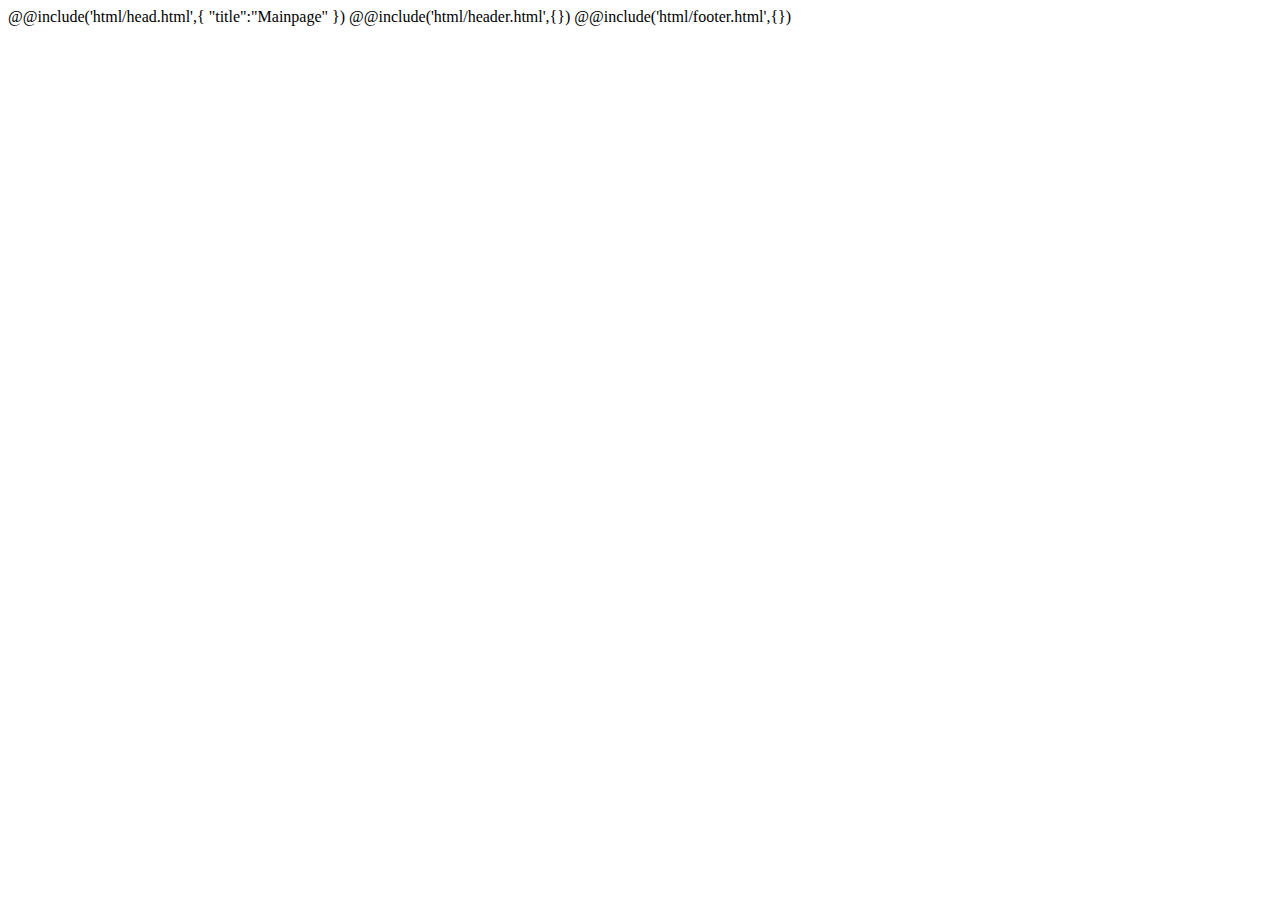
==== src/index.html @ ac6f9243 "Initial commit" ====
<!DOCTYPE html>
<html lang="en">
@@include('html/head.html',{
"title":"Mainpage"
})

<body>
    @@include('html/header.html',{})

    @@include('html/footer.html',{})
    <script src="scripts/main.min.js"></script>
</body>

</html>
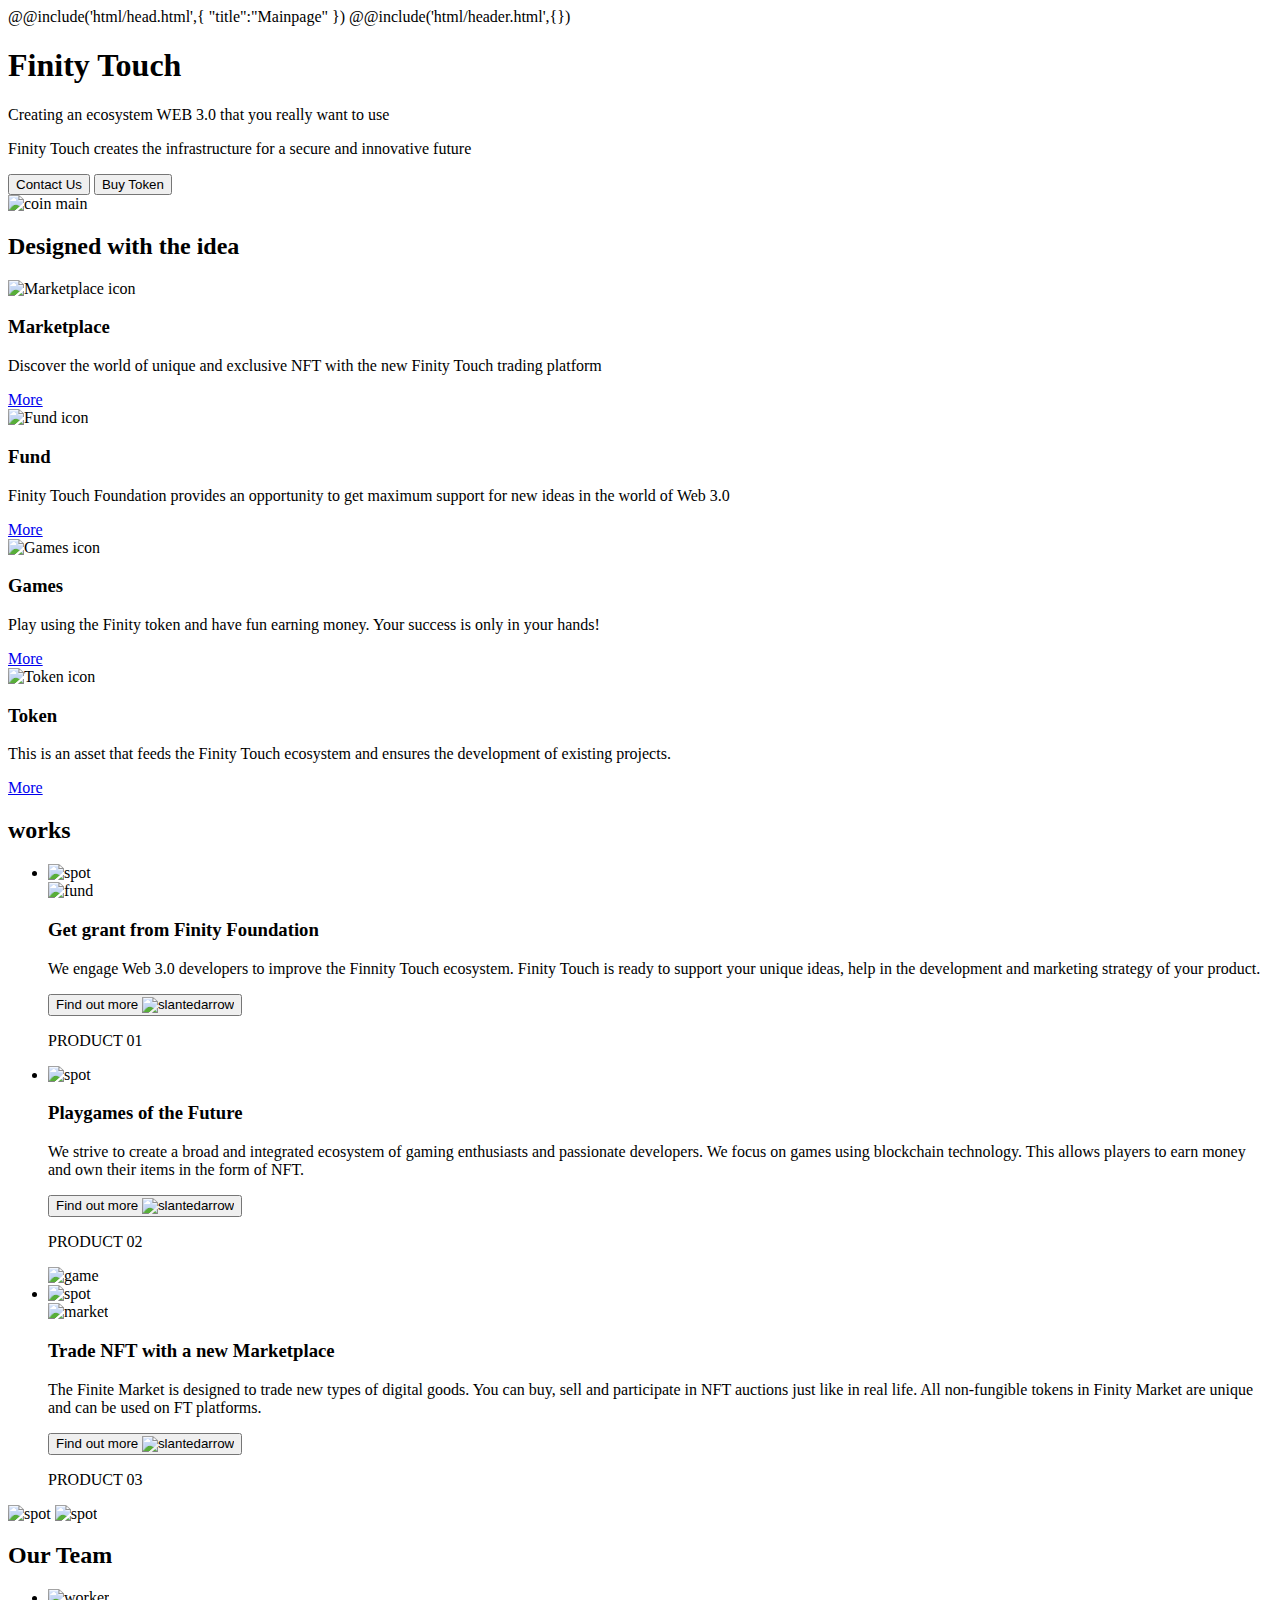
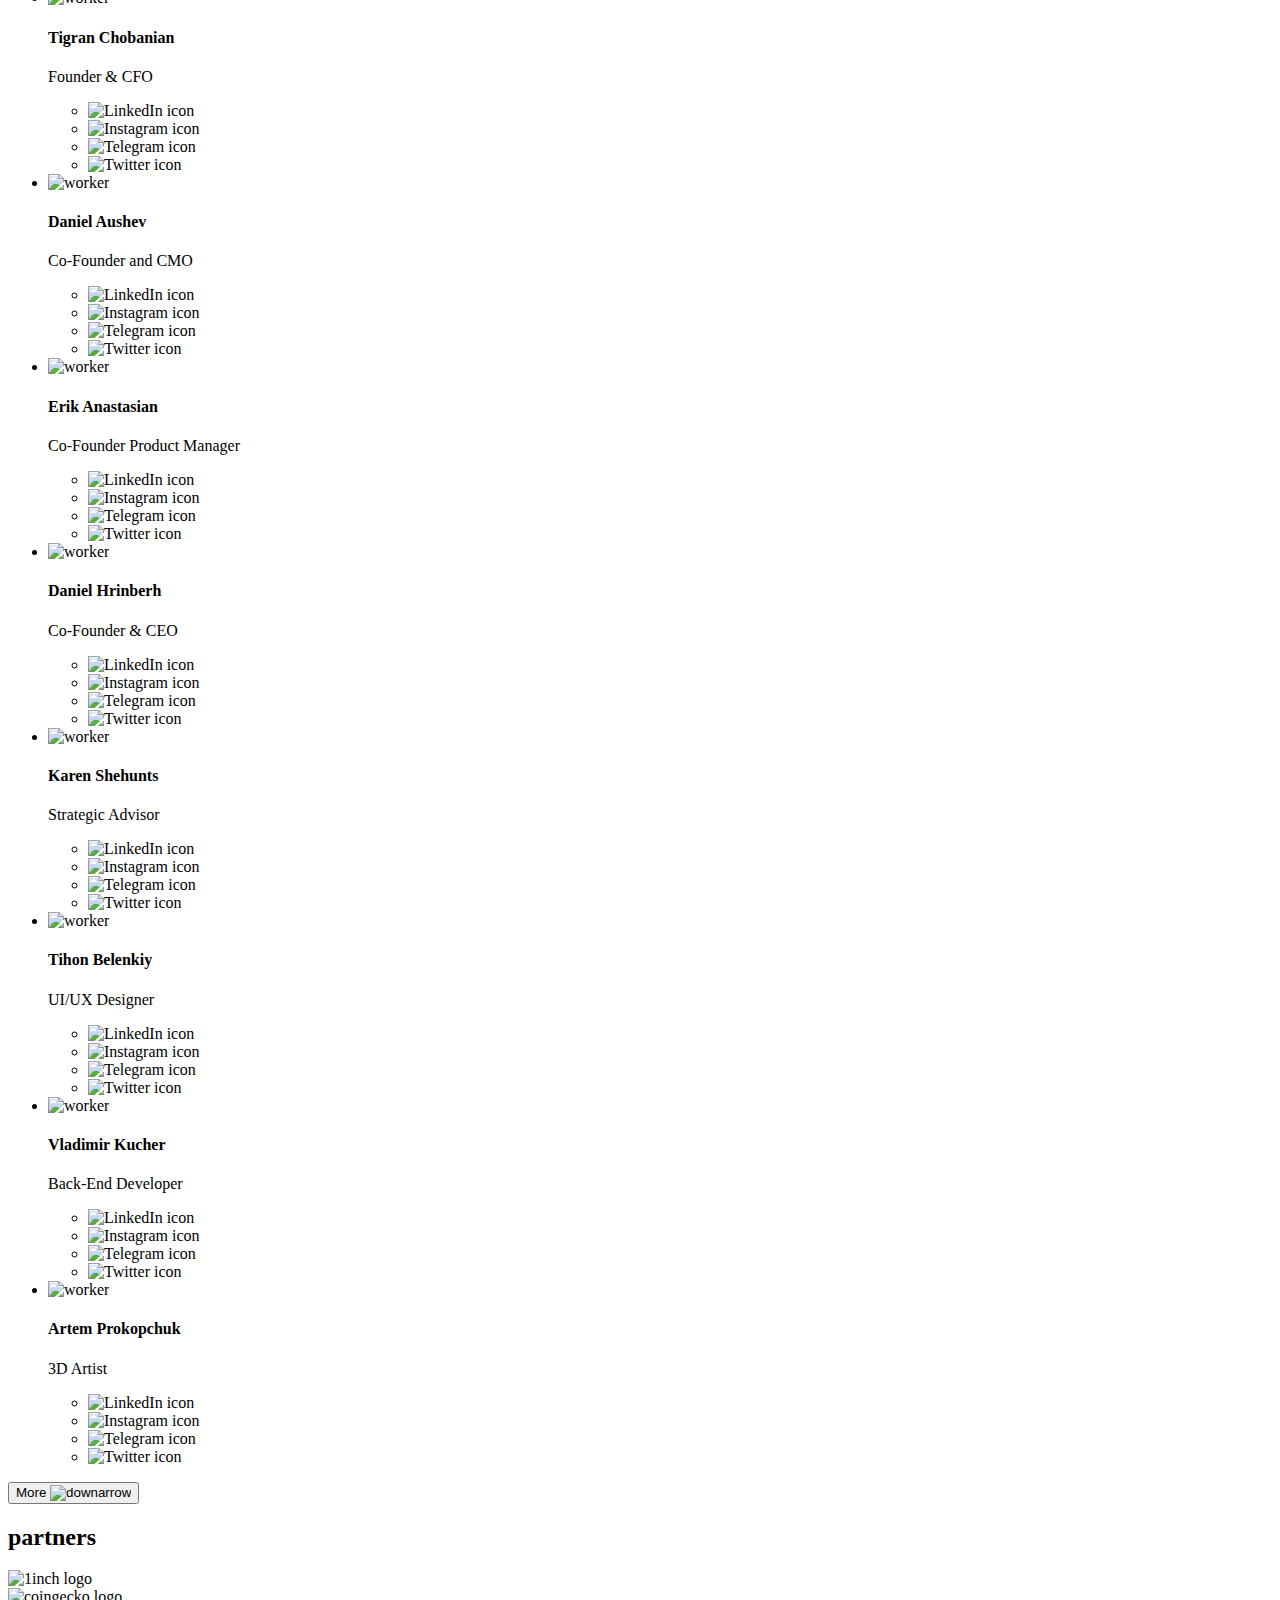
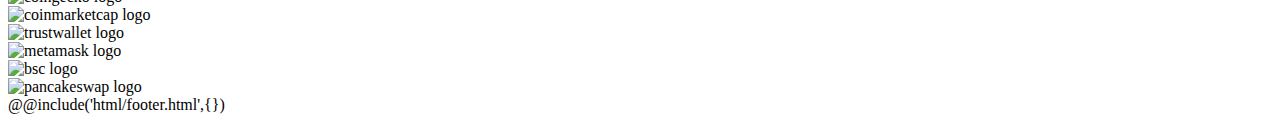
==== commit b9da67e5: "create header hero ideas team partners" ====
--- a/src/index.html
+++ b/src/index.html
@@ -4,10 +4,402 @@
 "title":"Mainpage"
 })
 
-<body>
+<body class="container-fluid p-0">
     @@include('html/header.html',{})
 
+    <section class="hero container-fluid p-0">
+        <div class="hero__wrap">
+            <div class="row">
+                <div class="hero__first-col col-lg-7 col-md-12 p-0 order-lg-1 order-md-2 order-sm-2 order-2">
+                    <h1 class="hero__title">Finity Touch</h1>
+                    <div class="pe-4 hero__text-wrap">
+                        <p class="hero__text">
+                            Creating an ecosystem WEB 3.0 that you really want to use
+                        </p>
+                        <p class="hero__sub-text">
+                            Finity Touch creates the infrastructure for a secure and innovative future
+                        </p>
+
+                        <div class="hero__buttons p-0 justify-content-end">
+                            <button class="contact-button">Contact Us</button>
+                            <button class="contact-button contact-button_active">Buy Token</button>
+                        </div>
+                    </div>
+                </div>
+
+                <div
+                    class="col-lg-5 col-md-12 p-0 order-lg-2 order-md-1 order-sm-1 order-1 d-flex justify-content-center">
+                    <img class="hero__image" src="@img/coin.png" alt="coin main">
+                </div>
+            </div>
+        </div>
+    </section>
+
+    <section class="ideas container-fluid p-0">
+        <div class="ideas__wrap">
+            <h2 class="section__title">Designed with the <span class="section__title_accent">idea</span></h2>
+
+            <div class="swiper ideas__swiper">
+                <div class="swiper-wrapper">
+                    <div class="swiper-slide">
+                        <div class="ideas__item">
+                            <img class="ideas__icon" src="@img/icons/Marketplace.svg" alt="Marketplace icon">
+                            <h3 class="ideas__caption">Marketplace</h3>
+                            <p class="ideas__text">Discover the world of unique and exclusive NFT with the new Finity
+                                Touch
+                                trading platform</p>
+                            <a class="more-btn" href="#">More</a>
+                        </div>
+                    </div>
+                    <div class="swiper-slide">
+                        <div class="ideas__item">
+                            <img class="ideas__icon" src="@img/icons/Fund.svg" alt="Fund icon">
+                            <h3 class="ideas__caption">Fund</h3>
+                            <p class="ideas__text">Finity Touch Foundation provides an opportunity to get maximum
+                                support
+                                for new ideas in the world of Web 3.0</p>
+                            <a class="more-btn" href="#">More</a>
+                        </div>
+                    </div>
+                    <div class="swiper-slide">
+                        <div class="ideas__item">
+                            <img class="ideas__icon" src="@img/icons/Games.svg" alt="Games icon">
+                            <h3 class="ideas__caption">Games</h3>
+                            <p class="ideas__text">Play using the Finity token and have fun earning money. Your success
+                                is
+                                only in your hands!</p>
+                            <a class="more-btn" href="#">More</a>
+                        </div>
+                    </div>
+                    <div class="swiper-slide">
+                        <div class="ideas__item">
+                            <img class="ideas__icon" src="@img/icons/Token.svg" alt="Token icon">
+                            <h3 class="ideas__caption">Token</h3>
+                            <p class="ideas__text">This is an asset that feeds the Finity Touch ecosystem and ensures
+                                the
+                                development of existing projects.</p>
+                            <a class="more-btn" href="#">More</a>
+                        </div>
+                    </div>
+                </div>
+
+            </div>
+        </div>
+    </section>
+
+    <section class="works container-fluid p-0">
+        <div class="works__wrap">
+            <h2 class="section__title visibility-hidden">works</h2>
+
+            <ul class="works__list p-0">
+                <li class="row works__item">
+                    <img class="spots__img" src="@img/spots/works-spot-1.png" alt="spot">
+                    <div class="image-wrap col-lg col-md-12 d-flex justify-content-center p-0">
+                        <img class="works__image" src="@img/fund.png" alt="fund">
+                    </div>
+                    <div class="col p-0 works__second-wrap">
+                        <div class="works__second-col">
+                            <h3 class="works__caption">Get <span class="green">grant</span> from <span
+                                    class="green">Finity
+                                    Foundation</span> </h3>
+                            <p class="works__text">We engage Web 3.0 developers to improve the Finnity Touch ecosystem.
+                                Finity
+                                Touch is ready to
+                                support your unique ideas, help in the development and marketing strategy of your
+                                product.
+                            </p>
+                        </div>
+
+                        <div class="d-md-flex d-sm-block works__footer align-items-end">
+                            <button class="find-button green col-md col-sm-12">Find out more <img
+                                    class="find-button__img" src="@img/arrows/slantedarrow.svg"
+                                    alt="slantedarrow"></button>
+
+                            <div class="lines col p-0"></div>
+                            <p class="works__sub-text">PRODUCT 01</p>
+                        </div>
+                    </div>
+                </li>
+
+                <li class="row works__item">
+                    <img class="spots__img" src="@img/spots/works-spot-2.png" alt="spot">
+                    <div class="works__second-wrap col p-0 order-2 ordwr-xl-1 order-lg-1 order-md-2 order-sm-2">
+                        <div class="works__second-col">
+                            <h3 class="works__caption">Play<span class="blue">games</span> of the <span
+                                    class="blue">Future</h3>
+                            <p class="works__text">We strive to create a broad and integrated ecosystem of gaming
+                                enthusiasts and passionate developers. We focus on games using blockchain technology.
+                                This allows players to earn money and own their items in the form of NFT.
+                            </p>
+                        </div>
+
+                        <div class="d-md-flex d-sm-block works__footer align-items-end">
+                            <button class="find-button blue col">Find out more <img class="find-button__img"
+                                    src="@img/arrows/slantedarrow.svg" alt="slantedarrow"></button>
+
+                            <div class="lines col p-0"></div>
+                            <p class="works__sub-text">PRODUCT 02</p>
+                        </div>
+                    </div>
+                    <div
+                        class="image-wrap  col-lg col-md-12 d-flex justify-content-center order-1 ordwr-xl-2 order-lg-2 order-md-1 order-sm-1 p-0">
+                        <img class="works__image" src="@img/game.png" alt="game">
+                    </div>
+                </li>
+
+                <li class="row works__item">
+                    <img class="spots__img" src="@img/spots/works-spot-3.png" alt="spot">
+                    <div class="image-wrap col-lg col-md-12 d-flex justify-content-center p-0">
+                        <img class="works__image" src="@img/market.png" alt="market">
+                    </div>
+                    <div class="col p-0 works__second-wrap">
+                        <div class="works__second-col">
+                            <h3 class="works__caption">Trade <span class="orange">NFT</span> with a new <span
+                                    class="orange">Marketplace</span> </h3>
+                            <p class="works__text">The Finite Market is designed to trade new types of digital goods.
+                                You can buy, sell and participate in NFT auctions just like in real life. All
+                                non-fungible tokens in Finity Market are unique and can be used on FT platforms.
+                            </p>
+                        </div>
+
+                        <div class="d-md-flex d-sm-block works__footer align-items-end">
+                            <button class="find-button orange col">Find out more <img class="find-button__img"
+                                    src="@img/arrows/slantedarrow.svg" alt="slantedarrow"></button>
+
+                            <div class="lines col p-0"></div>
+                            <p class="works__sub-text">PRODUCT 03</p>
+                        </div>
+                    </div>
+                </li>
+            </ul>
+
+        </div>
+    </section>
+
+    <section class="team container-fluid p-0">
+        <img class="team__spot" src="@img/spots/team-spot-1.png" alt="spot">
+        <img class="team__spot" src="@img/spots/team-spot-2.png" alt="spot">
+        <div class="team__wrap">
+            <h2 class="section__title">Our Team</h2>
+
+            <div class="swiper team__slider">
+                <ul class="team__list swiper-wrapper">
+                    <li class="team__item worker swiper-slide">
+                        <img class="worker__img" src="@img/team/worker 2.jpg" alt="worker">
+                        <h4 class="worker__name">Tigran Chobanian</h4>
+                        <p class="worker__position">Founder & CFO</p>
+
+                        <ul class="socials">
+                            <li class="socials__item">
+                                <img src="@img/socials/LinkedIn.svg" alt="LinkedIn icon">
+                            </li>
+                            <li class="socials__item">
+                                <img src="@img/socials/Instagram.svg" alt="Instagram icon">
+                            </li>
+                            <li class="socials__item">
+                                <img src="@img/socials/Telegram.svg" alt="Telegram icon">
+                            </li>
+                            <li class="socials__item">
+                                <img src="@img/socials/Twitter.svg" alt="Twitter icon">
+                            </li>
+                        </ul>
+                    </li>
+
+                    <li class="team__item worker swiper-slide">
+                        <img class="worker__img" src="@img/team/worker 1.jpg" alt="worker">
+                        <h4 class="worker__name">Daniel Aushev</h4>
+                        <p class="worker__position">Co-Founder and CMO</p>
+
+                        <ul class="socials">
+                            <li class="socials__item">
+                                <img src="@img/socials/LinkedIn.svg" alt="LinkedIn icon">
+                            </li>
+                            <li class="socials__item">
+                                <img src="@img/socials/Instagram.svg" alt="Instagram icon">
+                            </li>
+                            <li class="socials__item">
+                                <img src="@img/socials/Telegram.svg" alt="Telegram icon">
+                            </li>
+                            <li class="socials__item">
+                                <img src="@img/socials/Twitter.svg" alt="Twitter icon">
+                            </li>
+                        </ul>
+                    </li>
+
+                    <li class="team__item worker swiper-slide">
+                        <img class="worker__img" src="@img/team/worker 7.jpg" alt="worker">
+                        <h4 class="worker__name">Erik Anastasian</h4>
+                        <p class="worker__position">Co-Founder Product Manager</p>
+
+                        <ul class="socials">
+                            <li class="socials__item">
+                                <img src="@img/socials/LinkedIn.svg" alt="LinkedIn icon">
+                            </li>
+                            <li class="socials__item">
+                                <img src="@img/socials/Instagram.svg" alt="Instagram icon">
+                            </li>
+                            <li class="socials__item">
+                                <img src="@img/socials/Telegram.svg" alt="Telegram icon">
+                            </li>
+                            <li class="socials__item">
+                                <img src="@img/socials/Twitter.svg" alt="Twitter icon">
+                            </li>
+                        </ul>
+                    </li>
+
+                    <li class="team__item worker swiper-slide">
+                        <img class="worker__img" src="@img/team/worker 8.jpg" alt="worker">
+                        <h4 class="worker__name">Daniel Hrinberh</h4>
+                        <p class="worker__position">Co-Founder & CEO</p>
+
+                        <ul class="socials">
+                            <li class="socials__item">
+                                <img src="@img/socials/LinkedIn.svg" alt="LinkedIn icon">
+                            </li>
+                            <li class="socials__item">
+                                <img src="@img/socials/Instagram.svg" alt="Instagram icon">
+                            </li>
+                            <li class="socials__item">
+                                <img src="@img/socials/Telegram.svg" alt="Telegram icon">
+                            </li>
+                            <li class="socials__item">
+                                <img src="@img/socials/Twitter.svg" alt="Twitter icon">
+                            </li>
+                        </ul>
+                    </li>
+
+                    <li class="team__item worker swiper-slide">
+                        <img class="worker__img" src="@img/team/worker 6.jpg" alt="worker">
+                        <h4 class="worker__name">Karen Shehunts</h4>
+                        <p class="worker__position">Strategic Advisor</p>
+
+                        <ul class="socials">
+                            <li class="socials__item">
+                                <img src="@img/socials/LinkedIn.svg" alt="LinkedIn icon">
+                            </li>
+                            <li class="socials__item">
+                                <img src="@img/socials/Instagram.svg" alt="Instagram icon">
+                            </li>
+                            <li class="socials__item">
+                                <img src="@img/socials/Telegram.svg" alt="Telegram icon">
+                            </li>
+                            <li class="socials__item">
+                                <img src="@img/socials/Twitter.svg" alt="Twitter icon">
+                            </li>
+                        </ul>
+                    </li>
+
+                    <li class="team__item worker swiper-slide">
+                        <img class="worker__img" src="@img/team/worker 5.jpg" alt="worker">
+                        <h4 class="worker__name">Tihon Belenkiy</h4>
+                        <p class="worker__position">UI/UX Designer</p>
+
+                        <ul class="socials">
+                            <li class="socials__item">
+                                <img src="@img/socials/LinkedIn.svg" alt="LinkedIn icon">
+                            </li>
+                            <li class="socials__item">
+                                <img src="@img/socials/Instagram.svg" alt="Instagram icon">
+                            </li>
+                            <li class="socials__item">
+                                <img src="@img/socials/Telegram.svg" alt="Telegram icon">
+                            </li>
+                            <li class="socials__item">
+                                <img src="@img/socials/Twitter.svg" alt="Twitter icon">
+                            </li>
+                        </ul>
+                    </li>
+
+                    <li class="team__item worker swiper-slide">
+                        <img class="worker__img" src="@img/team/worker 4.jpg" alt="worker">
+                        <h4 class="worker__name">Vladimir Kucher</h4>
+                        <p class="worker__position">Back-End Developer</p>
+
+                        <ul class="socials">
+                            <li class="socials__item">
+                                <img src="@img/socials/LinkedIn.svg" alt="LinkedIn icon">
+                            </li>
+                            <li class="socials__item">
+                                <img src="@img/socials/Instagram.svg" alt="Instagram icon">
+                            </li>
+                            <li class="socials__item">
+                                <img src="@img/socials/Telegram.svg" alt="Telegram icon">
+                            </li>
+                            <li class="socials__item">
+                                <img src="@img/socials/Twitter.svg" alt="Twitter icon">
+                            </li>
+                        </ul>
+                    </li>
+
+                    <li class="team__item worker swiper-slide">
+                        <img class="worker__img" src="@img/team/worker 3.jpg" alt="worker">
+                        <h4 class="worker__name">Artem Prokopchuk</h4>
+                        <p class="worker__position">3D Artist</p>
+
+                        <ul class="socials">
+                            <li class="socials__item">
+                                <img src="@img/socials/LinkedIn.svg" alt="LinkedIn icon">
+                            </li>
+                            <li class="socials__item">
+                                <img src="@img/socials/Instagram.svg" alt="Instagram icon">
+                            </li>
+                            <li class="socials__item">
+                                <img src="@img/socials/Telegram.svg" alt="Telegram icon">
+                            </li>
+                            <li class="socials__item">
+                                <img src="@img/socials/Twitter.svg" alt="Twitter icon">
+                            </li>
+                        </ul>
+                    </li>
+                </ul>
+
+            </div>
+            <div class="swiper-button-next"></div>
+            <div class="swiper-button-prev"></div>
+            <div class="d-flex more__wrap">
+                <button class="more__button">More <img class="more__img" src="@img/arrows/downarrow2.svg"
+                        alt="downarrow"></button>
+            </div>
+
+        </div>
+    </section>
+
+    <section class="partners container-fluid p-0">
+        <div class="partners__wrap">
+            <h2 class="section__title visibility-hidden">partners</h2>
+
+            <div class="swiper partners__slider">
+                <div class="swiper-wrapper align-items-center">
+                    <div class="swiper-slide partners__item">
+                        <img src="@img/partners/1inch_logo.png" alt="1inch logo">
+                    </div>
+                    <div class="swiper-slide partners__item">
+                        <img src="@img/partners/coingecko_logo.png" alt="coingecko logo">
+                    </div>
+                    <div class="swiper-slide partners__item">
+                        <img src="@img/partners/coinmarketcap_logo.png" alt="coinmarketcap logo">
+                    </div>
+                    <div class="swiper-slide partners__item">
+                        <img src="@img/partners/trustwallet_logo.png" alt="trustwallet logo">
+                    </div>
+                    <div class="swiper-slide partners__item">
+                        <img src="@img/partners/metamask_logo.png" alt="metamask logo">
+                    </div>
+                    <div class="swiper-slide partners__item">
+                        <img src="@img/partners/bsc_logo.png" alt="bsc logo">
+                    </div>
+                    <div class="swiper-slide partners__item">
+                        <img src="@img/partners/pancakeswap_logo.png" alt="pancakeswap logo">
+                    </div>
+                </div>
+            </div>
+        </div>
+    </section>
+
     @@include('html/footer.html',{})
+    <!-- swiper -->
+    <script src="https://cdn.jsdelivr.net/npm/swiper@9/swiper-bundle.min.js"></script>
+
     <script src="scripts/main.min.js"></script>
 </body>
 
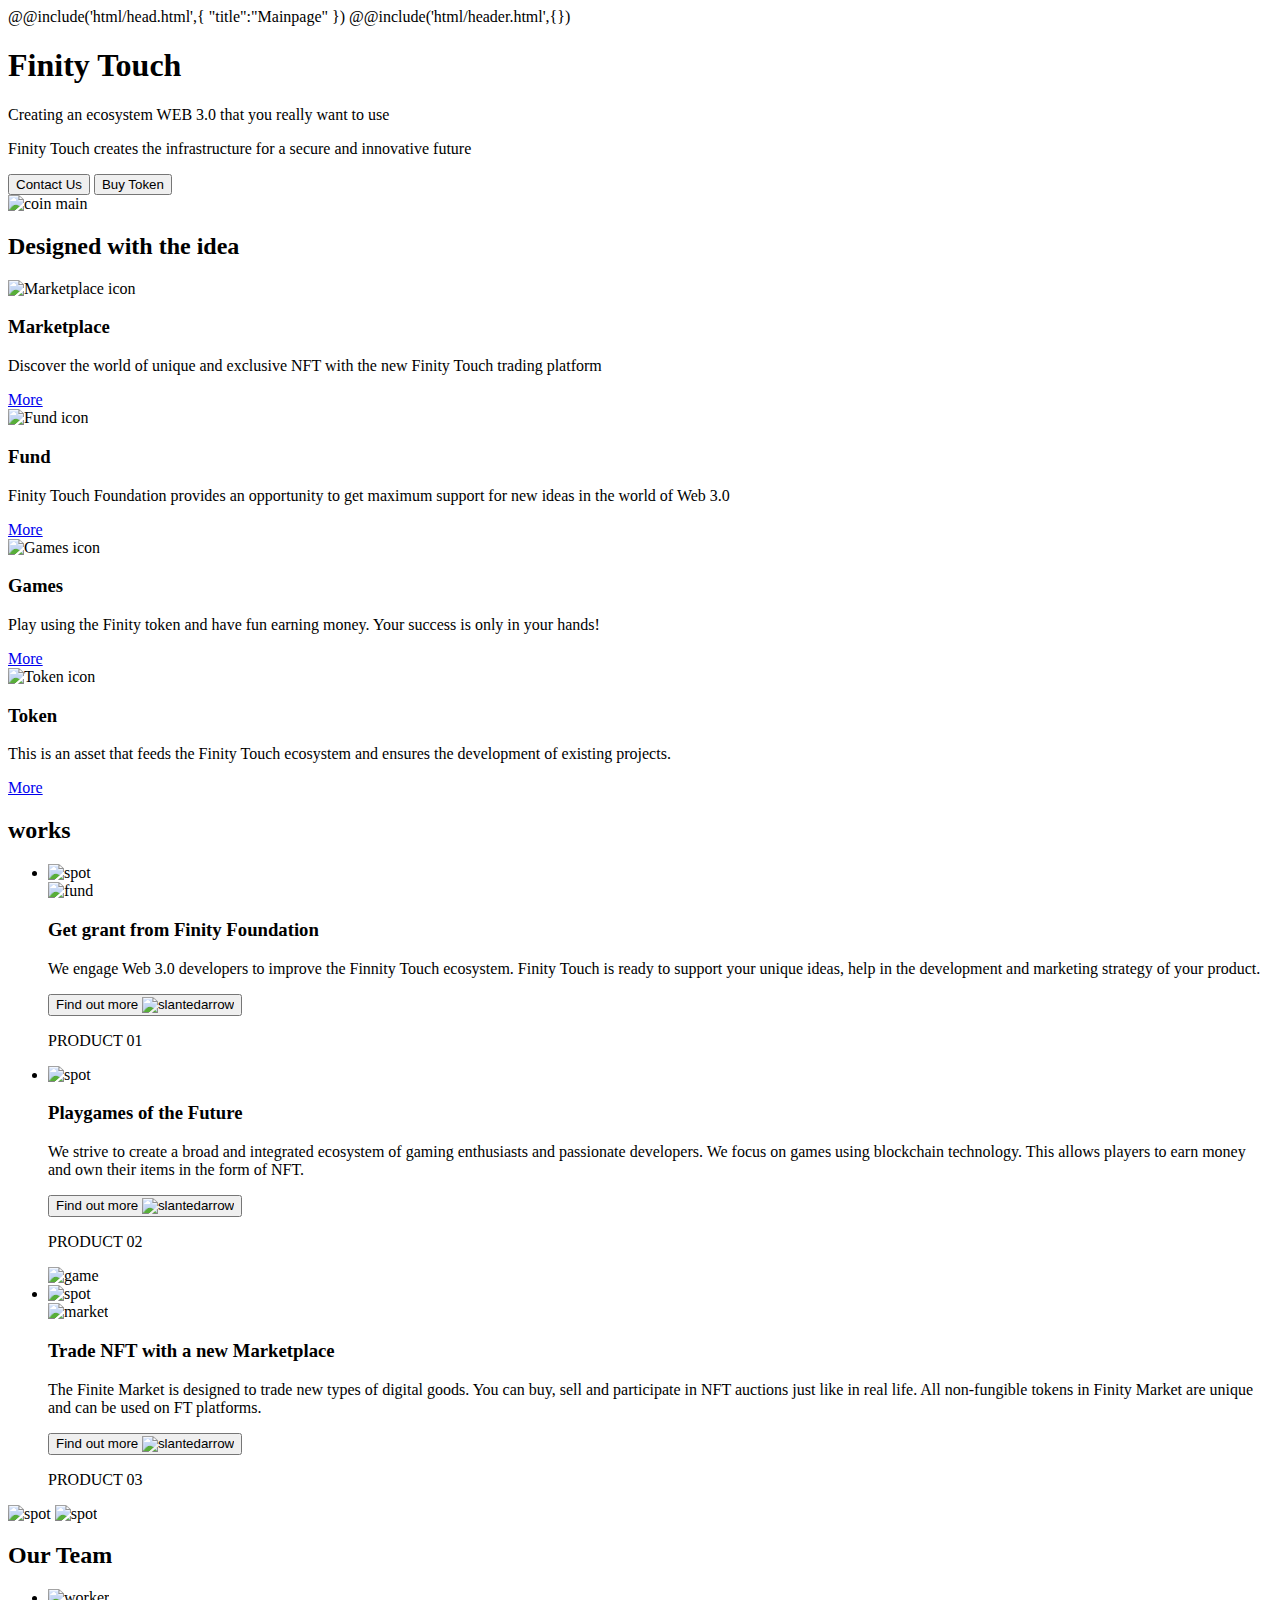
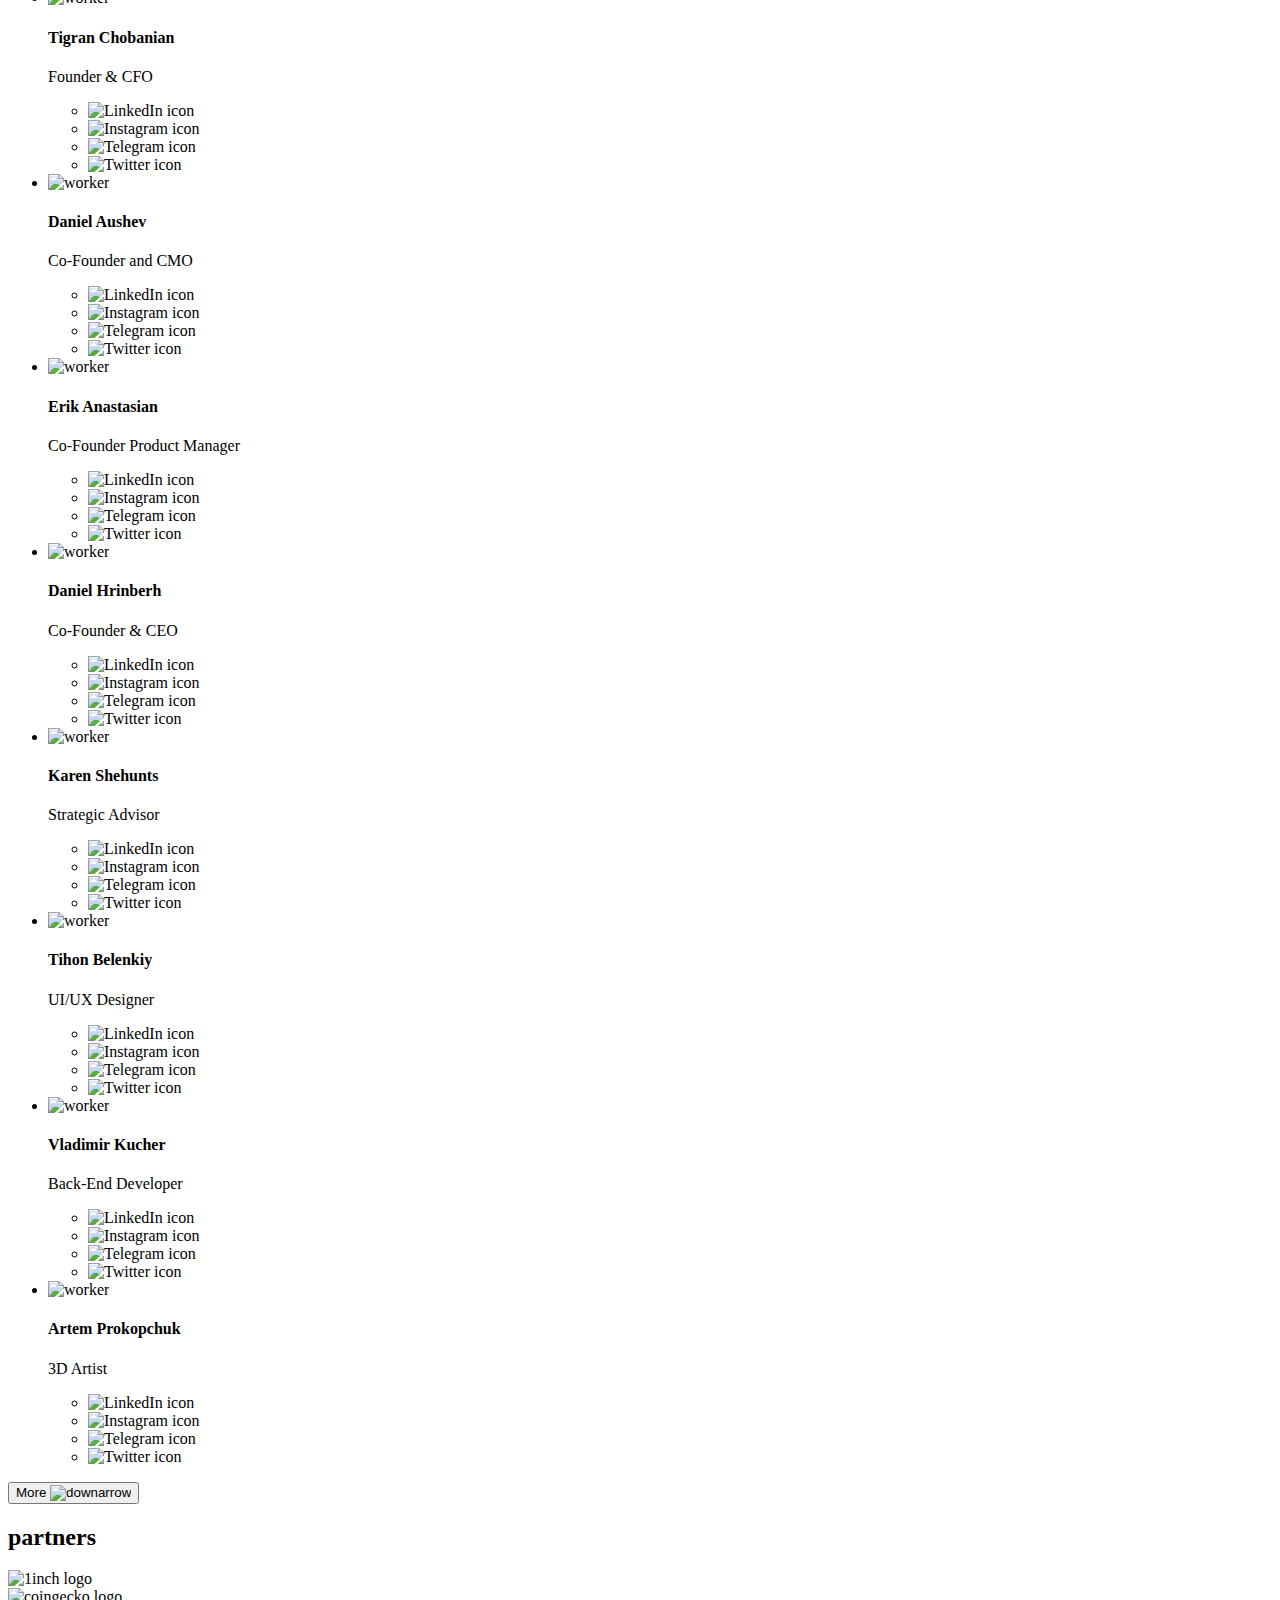
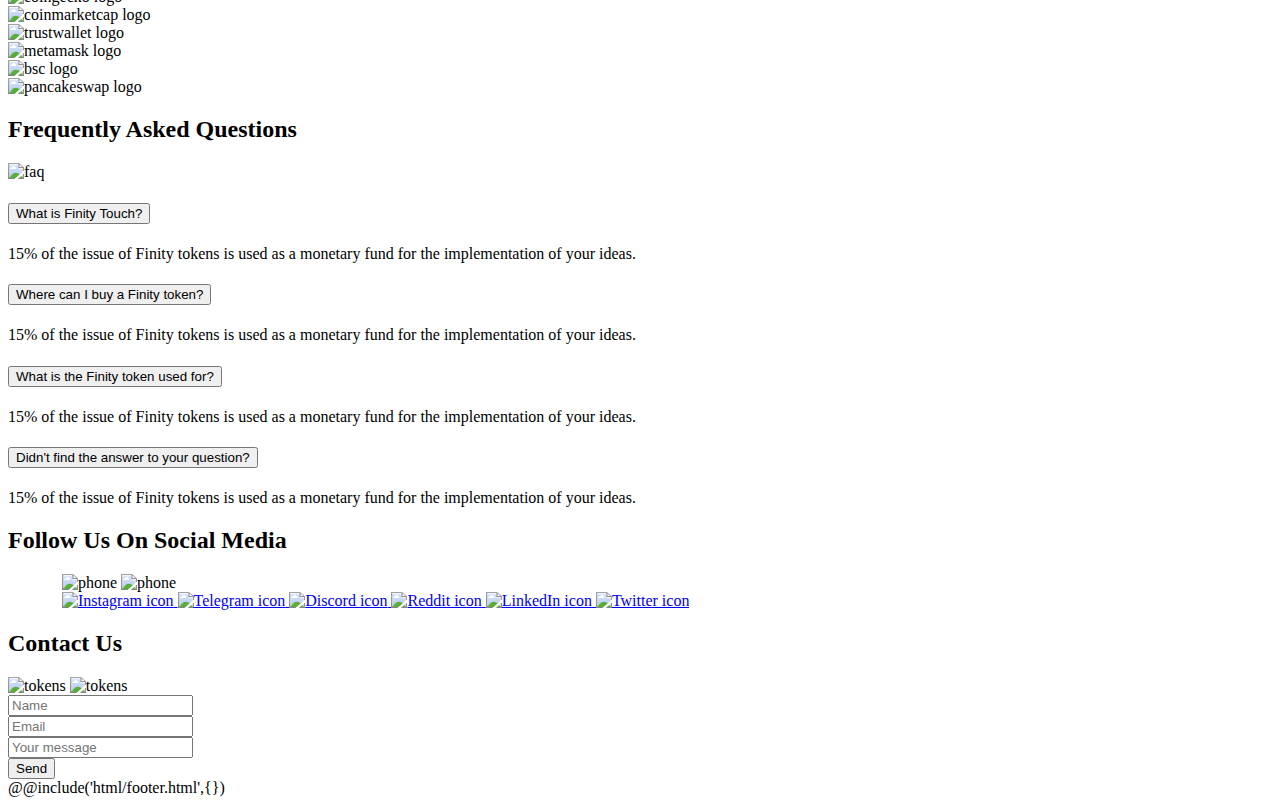
==== commit 46813670: "add team partners faq socials contacts" ====
--- a/src/index.html
+++ b/src/index.html
@@ -184,6 +184,8 @@
 
             <div class="swiper team__slider">
                 <ul class="team__list swiper-wrapper">
+
+
                     <li class="team__item worker swiper-slide">
                         <img class="worker__img" src="@img/team/worker 2.jpg" alt="worker">
                         <h4 class="worker__name">Tigran Chobanian</h4>
@@ -351,13 +353,187 @@
                             </li>
                         </ul>
                     </li>
+
+
+                    <!-- 
+                        <div class="collapse" id="collapseExample">
+                        <li class="team__item worker swiper-slide">
+                            <img class="worker__img" src="@img/team/worker 2.jpg" alt="worker">
+                            <h4 class="worker__name">Tigran Chobanian</h4>
+                            <p class="worker__position">Founder & CFO</p>
+
+                            <ul class="socials">
+                                <li class="socials__item">
+                                    <img src="@img/socials/LinkedIn.svg" alt="LinkedIn icon">
+                                </li>
+                                <li class="socials__item">
+                                    <img src="@img/socials/Instagram.svg" alt="Instagram icon">
+                                </li>
+                                <li class="socials__item">
+                                    <img src="@img/socials/Telegram.svg" alt="Telegram icon">
+                                </li>
+                                <li class="socials__item">
+                                    <img src="@img/socials/Twitter.svg" alt="Twitter icon">
+                                </li>
+                            </ul>
+                        </li>
+
+                        <li class="team__item worker swiper-slide">
+                            <img class="worker__img" src="@img/team/worker 1.jpg" alt="worker">
+                            <h4 class="worker__name">Daniel Aushev</h4>
+                            <p class="worker__position">Co-Founder and CMO</p>
+
+                            <ul class="socials">
+                                <li class="socials__item">
+                                    <img src="@img/socials/LinkedIn.svg" alt="LinkedIn icon">
+                                </li>
+                                <li class="socials__item">
+                                    <img src="@img/socials/Instagram.svg" alt="Instagram icon">
+                                </li>
+                                <li class="socials__item">
+                                    <img src="@img/socials/Telegram.svg" alt="Telegram icon">
+                                </li>
+                                <li class="socials__item">
+                                    <img src="@img/socials/Twitter.svg" alt="Twitter icon">
+                                </li>
+                            </ul>
+                        </li>
+
+                        <li class="team__item worker swiper-slide">
+                            <img class="worker__img" src="@img/team/worker 7.jpg" alt="worker">
+                            <h4 class="worker__name">Erik Anastasian</h4>
+                            <p class="worker__position">Co-Founder Product Manager</p>
+
+                            <ul class="socials">
+                                <li class="socials__item">
+                                    <img src="@img/socials/LinkedIn.svg" alt="LinkedIn icon">
+                                </li>
+                                <li class="socials__item">
+                                    <img src="@img/socials/Instagram.svg" alt="Instagram icon">
+                                </li>
+                                <li class="socials__item">
+                                    <img src="@img/socials/Telegram.svg" alt="Telegram icon">
+                                </li>
+                                <li class="socials__item">
+                                    <img src="@img/socials/Twitter.svg" alt="Twitter icon">
+                                </li>
+                            </ul>
+                        </li>
+
+                        <li class="team__item worker swiper-slide">
+                            <img class="worker__img" src="@img/team/worker 8.jpg" alt="worker">
+                            <h4 class="worker__name">Daniel Hrinberh</h4>
+                            <p class="worker__position">Co-Founder & CEO</p>
+
+                            <ul class="socials">
+                                <li class="socials__item">
+                                    <img src="@img/socials/LinkedIn.svg" alt="LinkedIn icon">
+                                </li>
+                                <li class="socials__item">
+                                    <img src="@img/socials/Instagram.svg" alt="Instagram icon">
+                                </li>
+                                <li class="socials__item">
+                                    <img src="@img/socials/Telegram.svg" alt="Telegram icon">
+                                </li>
+                                <li class="socials__item">
+                                    <img src="@img/socials/Twitter.svg" alt="Twitter icon">
+                                </li>
+                            </ul>
+                        </li>
+
+                        <li class="team__item worker swiper-slide">
+                            <img class="worker__img" src="@img/team/worker 6.jpg" alt="worker">
+                            <h4 class="worker__name">Karen Shehunts</h4>
+                            <p class="worker__position">Strategic Advisor</p>
+
+                            <ul class="socials">
+                                <li class="socials__item">
+                                    <img src="@img/socials/LinkedIn.svg" alt="LinkedIn icon">
+                                </li>
+                                <li class="socials__item">
+                                    <img src="@img/socials/Instagram.svg" alt="Instagram icon">
+                                </li>
+                                <li class="socials__item">
+                                    <img src="@img/socials/Telegram.svg" alt="Telegram icon">
+                                </li>
+                                <li class="socials__item">
+                                    <img src="@img/socials/Twitter.svg" alt="Twitter icon">
+                                </li>
+                            </ul>
+                        </li>
+
+                        <li class="team__item worker swiper-slide">
+                            <img class="worker__img" src="@img/team/worker 5.jpg" alt="worker">
+                            <h4 class="worker__name">Tihon Belenkiy</h4>
+                            <p class="worker__position">UI/UX Designer</p>
+
+                            <ul class="socials">
+                                <li class="socials__item">
+                                    <img src="@img/socials/LinkedIn.svg" alt="LinkedIn icon">
+                                </li>
+                                <li class="socials__item">
+                                    <img src="@img/socials/Instagram.svg" alt="Instagram icon">
+                                </li>
+                                <li class="socials__item">
+                                    <img src="@img/socials/Telegram.svg" alt="Telegram icon">
+                                </li>
+                                <li class="socials__item">
+                                    <img src="@img/socials/Twitter.svg" alt="Twitter icon">
+                                </li>
+                            </ul>
+                        </li>
+
+                        <li class="team__item worker swiper-slide">
+                            <img class="worker__img" src="@img/team/worker 4.jpg" alt="worker">
+                            <h4 class="worker__name">Vladimir Kucher</h4>
+                            <p class="worker__position">Back-End Developer</p>
+
+                            <ul class="socials">
+                                <li class="socials__item">
+                                    <img src="@img/socials/LinkedIn.svg" alt="LinkedIn icon">
+                                </li>
+                                <li class="socials__item">
+                                    <img src="@img/socials/Instagram.svg" alt="Instagram icon">
+                                </li>
+                                <li class="socials__item">
+                                    <img src="@img/socials/Telegram.svg" alt="Telegram icon">
+                                </li>
+                                <li class="socials__item">
+                                    <img src="@img/socials/Twitter.svg" alt="Twitter icon">
+                                </li>
+                            </ul>
+                        </li>
+
+                        <li class="team__item worker swiper-slide">
+                            <img class="worker__img" src="@img/team/worker 3.jpg" alt="worker">
+                            <h4 class="worker__name">Artem Prokopchuk</h4>
+                            <p class="worker__position">3D Artist</p>
+
+                            <ul class="socials">
+                                <li class="socials__item">
+                                    <img src="@img/socials/LinkedIn.svg" alt="LinkedIn icon">
+                                </li>
+                                <li class="socials__item">
+                                    <img src="@img/socials/Instagram.svg" alt="Instagram icon">
+                                </li>
+                                <li class="socials__item">
+                                    <img src="@img/socials/Telegram.svg" alt="Telegram icon">
+                                </li>
+                                <li class="socials__item">
+                                    <img src="@img/socials/Twitter.svg" alt="Twitter icon">
+                                </li>
+                            </ul>
+                        </li>
+                    </div>
+                     -->
                 </ul>
 
             </div>
             <div class="swiper-button-next"></div>
             <div class="swiper-button-prev"></div>
             <div class="d-flex more__wrap">
-                <button class="more__button">More <img class="more__img" src="@img/arrows/downarrow2.svg"
+                <button class="more__button" data-toggle="collapse" data-target="#collapseExample" aria-expanded="false"
+                    aria-controls="collapseExample">More <img class="more__img" src="@img/arrows/downarrow2.svg"
                         alt="downarrow"></button>
             </div>
 
@@ -396,6 +572,145 @@
         </div>
     </section>
 
+
+    <section class="faq container-fluid p-0">
+        <div class="faq__wrap">
+
+            <div class="row container-fluid p-0 m-0">
+                <div class="col-xl p-0 col-lg-12 text-center">
+                    <h2 class="section__title m-0">Frequently Asked Questions</h2>
+                    <img class="faq__img" src="@img/FAQ.png" alt="faq">
+                </div>
+
+                <div class="accordion faq__accordion col-xl p-0" id="accordionExample">
+                    <div class="accordion-item">
+                        <h4 class="accordion-header" id="headingOne">
+                            <button class="accordion-button" type="button" data-bs-toggle="collapse"
+                                data-bs-target="#collapseOne" aria-expanded="true" aria-controls="collapseOne">
+                                What is Finity Touch?
+                            </button>
+                        </h4>
+                        <div id="collapseOne" class="accordion-collapse collapse show" aria-labelledby="headingOne"
+                            data-bs-parent="#accordionExample">
+                            <div class="accordion-body">
+                                15% of the issue of Finity tokens is used as a monetary fund for the implementation
+                                of your ideas.
+                            </div>
+                        </div>
+                    </div>
+                    <div class="accordion-item">
+                        <h4 class="accordion-header" id="headingTwo">
+                            <button class="accordion-button collapsed" type="button" data-bs-toggle="collapse"
+                                data-bs-target="#collapseTwo" aria-expanded="false" aria-controls="collapseTwo">
+                                Where can I buy a Finity token?
+                            </button>
+                        </h4>
+                        <div id="collapseTwo" class="accordion-collapse collapse" aria-labelledby="headingTwo"
+                            data-bs-parent="#accordionExample">
+                            <div class="accordion-body">
+                                15% of the issue of Finity tokens is used as a monetary fund for the implementation
+                                of your ideas.
+                            </div>
+                        </div>
+                    </div>
+                    <div class="accordion-item">
+                        <h4 class="accordion-header" id="headingThree">
+                            <button class="accordion-button collapsed" type="button" data-bs-toggle="collapse"
+                                data-bs-target="#collapseThree" aria-expanded="false" aria-controls="collapseThree">
+                                What is the Finity token used for?
+                            </button>
+                        </h4>
+                        <div id="collapseThree" class="accordion-collapse collapse" aria-labelledby="headingThree"
+                            data-bs-parent="#accordionExample">
+                            <div class="accordion-body">
+                                15% of the issue of Finity tokens is used as a monetary fund for the implementation
+                                of your ideas.
+                            </div>
+                        </div>
+                    </div>
+                    <div class="accordion-item">
+                        <h4 class="accordion-header" id="headingFour">
+                            <button class="accordion-button collapsed" type="button" data-bs-toggle="collapse"
+                                data-bs-target="#collapseFour" aria-expanded="false" aria-controls="collapseFour">
+                                Didn't find the answer to your question?
+                            </button>
+                        </h4>
+                        <div id="collapseFour" class="accordion-collapse collapse" aria-labelledby="headingFour"
+                            data-bs-parent="#accordionExample">
+                            <div class="accordion-body">
+                                15% of the issue of Finity tokens is used as a monetary fund for the implementation
+                                of your ideas.
+                            </div>
+                        </div>
+                    </div>
+                </div>
+
+            </div>
+        </div>
+    </section>
+
+    <section class="follow container-fluid p-0">
+        <div class="follow__wrap">
+            <h2 class="section__title">Follow Us On Social Media</h2>
+
+            <div class="socials justify-content-center">
+                <div style="position: relative; left: 54px;"> <!--  style="position: relative;" -->
+                    <img class="socials__base" src="@img/socials/base.png" alt="phone">
+                    <img class="socials__mask mask" src="@img/socials/mask.png" alt="phone">
+                    <div class="socials__list">
+                        <a href="https://www.instagram.com" target="_blank" rel="noopener noreferrer">
+                            <img class="socials__item socials__item_inst" src="@img/socials/token instagram.png"
+                                alt="Instagram icon">
+                        </a>
+                        <a href="https://web.telegram.org/z/" target="_blank" rel="noopener noreferrer">
+                            <img class="socials__item socials__item_telegram" src="@img/socials/token telegram.png"
+                                alt="Telegram icon">
+                        </a>
+                        <a href="https://discord.com" target="_blank" rel="noopener noreferrer">
+                            <img class="socials__item socials__item_discord" src="@img/socials/token discord.png"
+                                alt="Discord icon">
+                        </a>
+                        <a href="https://www.reddit.com" target="_blank" rel="noopener noreferrer">
+                            <img class="socials__item socials__item_reddit" src="@img/socials/token reddit.png"
+                                alt="Reddit icon">
+                        </a>
+                        <a href="https://www.linkedin.com" target="_blank" rel="noopener noreferrer">
+                            <img class="socials__item socials__item_linkedin" src="@img/socials/token LinkedIn.png"
+                                alt="LinkedIn icon">
+                        </a>
+                        <a href="https://twitter.com" target="_blank" rel="noopener noreferrer">
+                            <img class="socials__item socials__item_twitter" src="@img/socials/token twitter.png"
+                                alt="Twitter icon">
+                        </a>
+                    </div>
+                </div>
+
+
+            </div>
+        </div>
+    </section>
+
+    <section class="contact container-fluid p-0">
+        <div class="contact__wrap text-center">
+            <h2 class="section__title">Contact Us</h2>
+            <img class="contact__image" src="@img/tokens.png" alt="tokens">
+            <img class="contact__image_r" src="@img/tokens2.png" alt="tokens">
+            <form class="contact__form">
+                <div class="form-group m-0">
+                    <input type="text" class="form-control contact__control" id="exampleInputName" placeholder="Name">
+                </div>
+                <div class="form-group m-0">
+                    <input type="email" class="form-control contact__control" id="exampleInputEmail"
+                        aria-describedby="emailHelp" placeholder="Email">
+                </div>
+                <div class="form-group m-0">
+                    <input class="form-control contact__control" type="text" placeholder="Your message">
+                </div>
+                <button type="submit" class="send-btn">Send</button>
+            </form>
+        </div>
+    </section>
+
     @@include('html/footer.html',{})
     <!-- swiper -->
     <script src="https://cdn.jsdelivr.net/npm/swiper@9/swiper-bundle.min.js"></script>
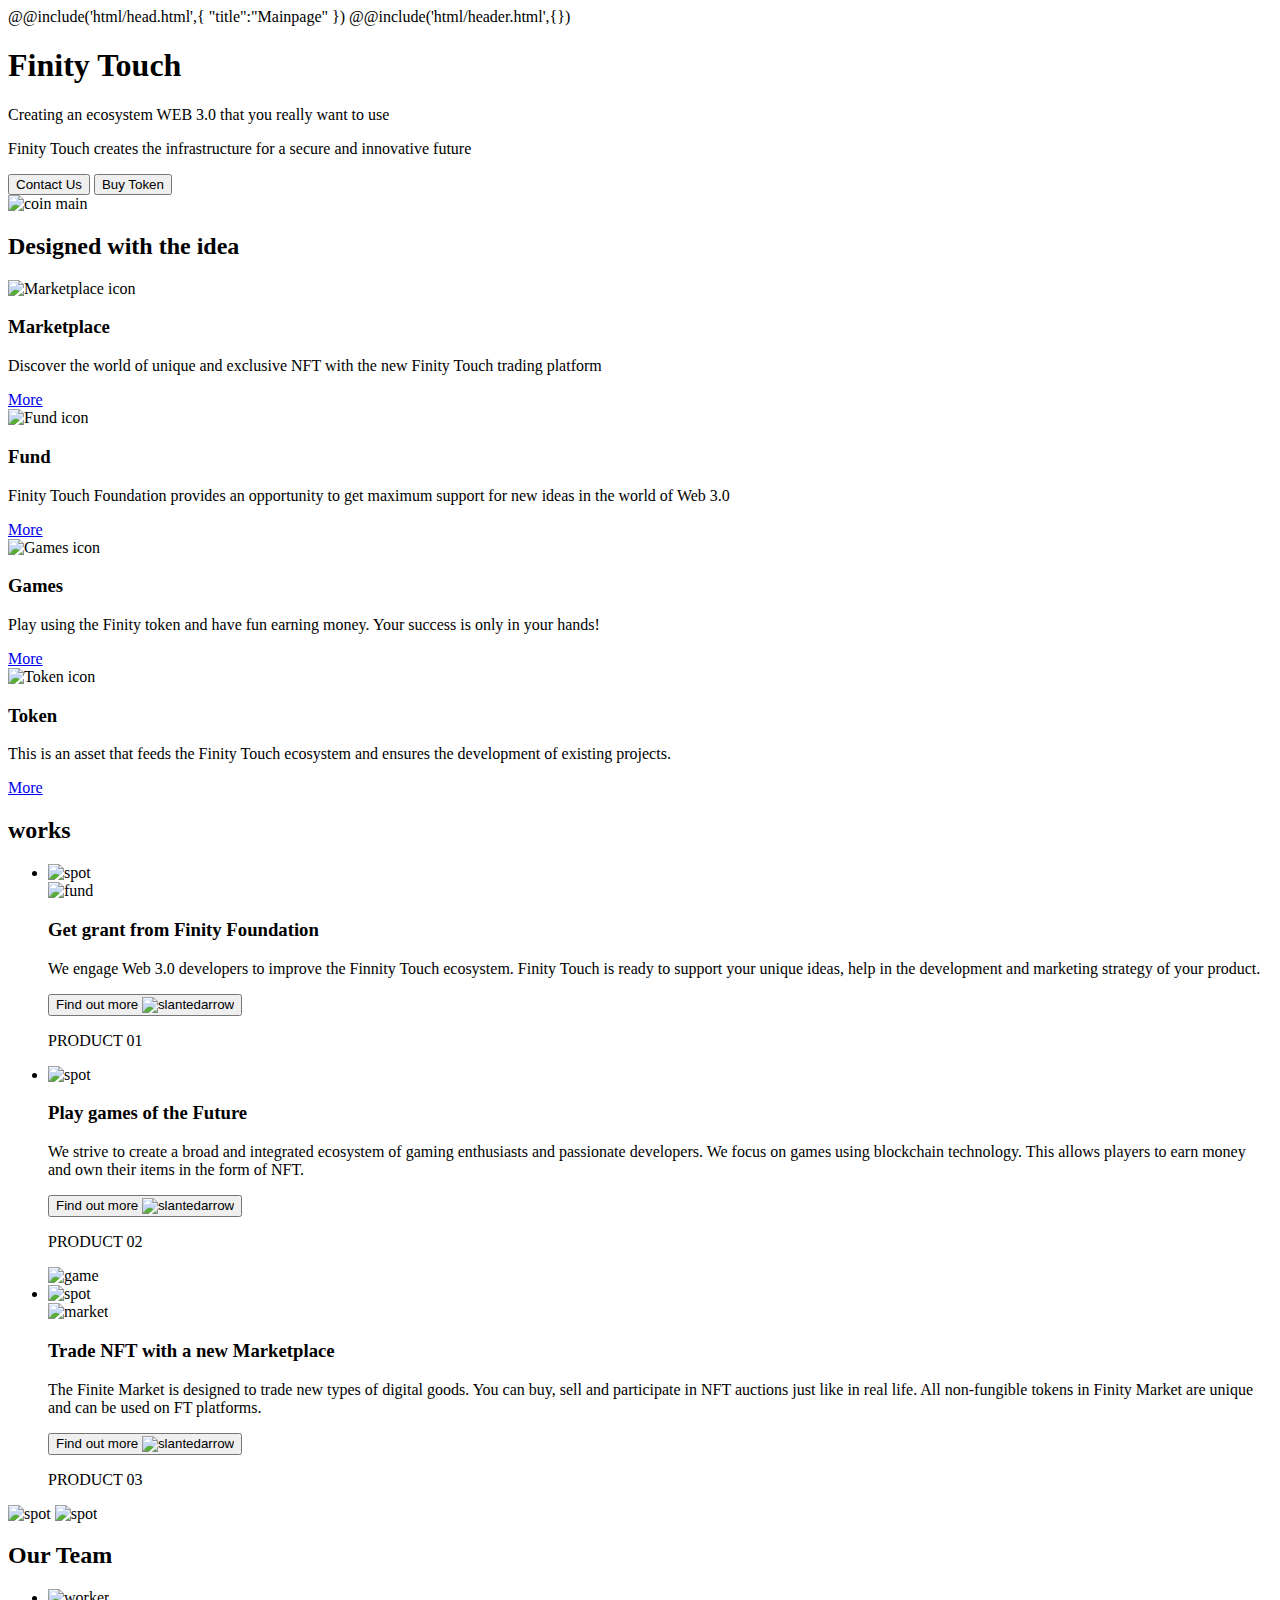
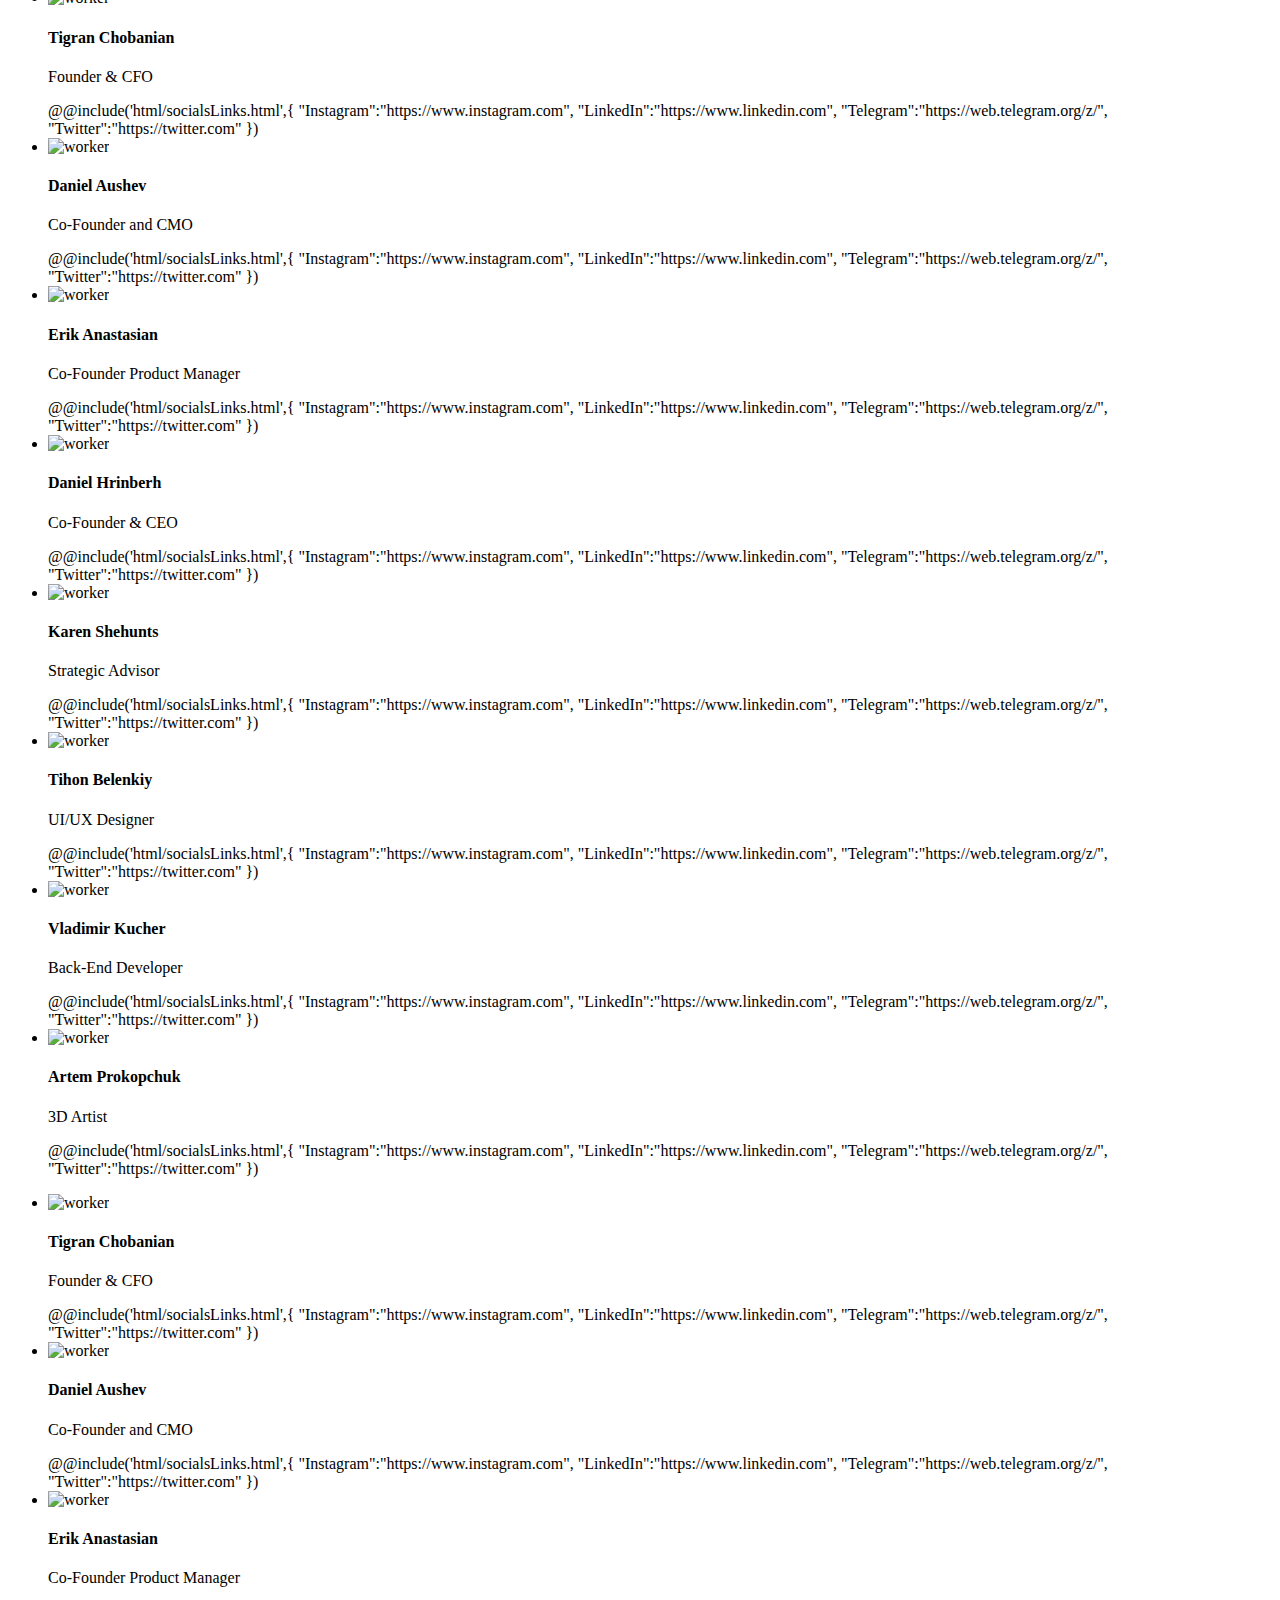
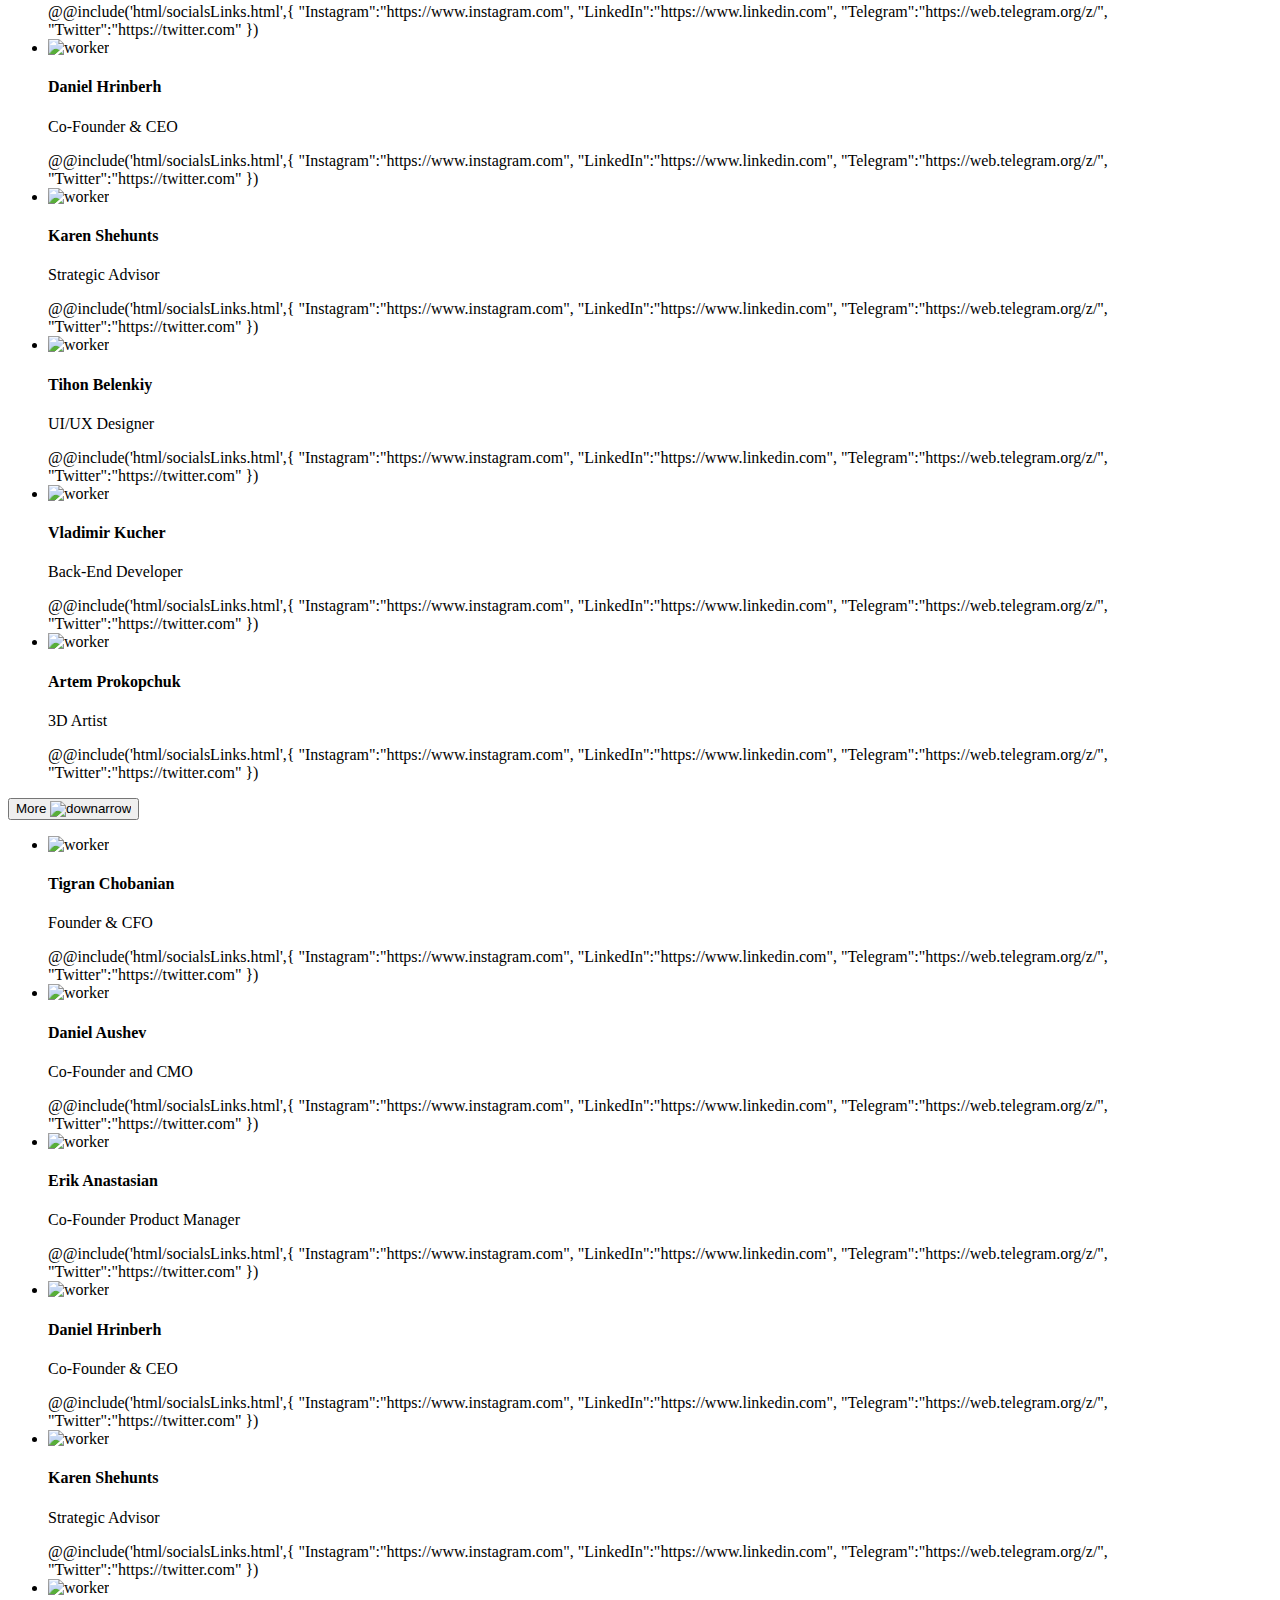
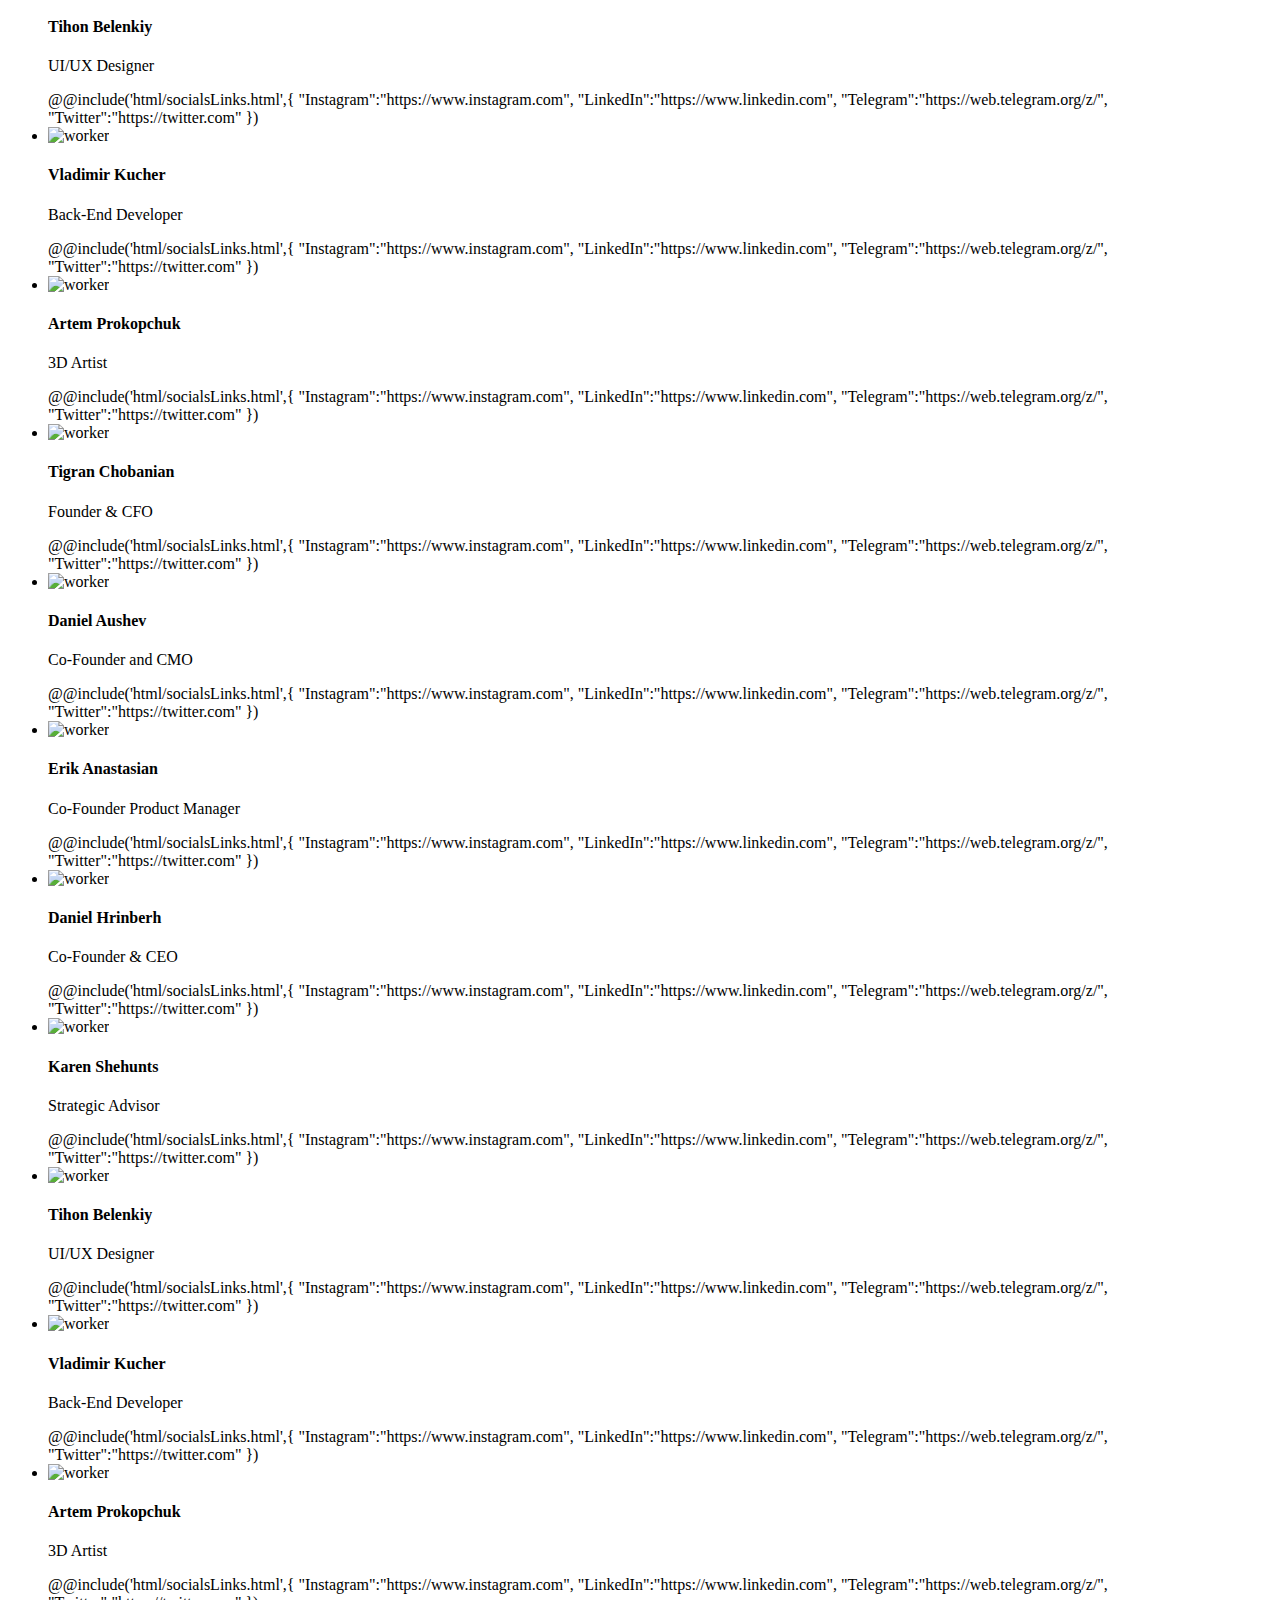
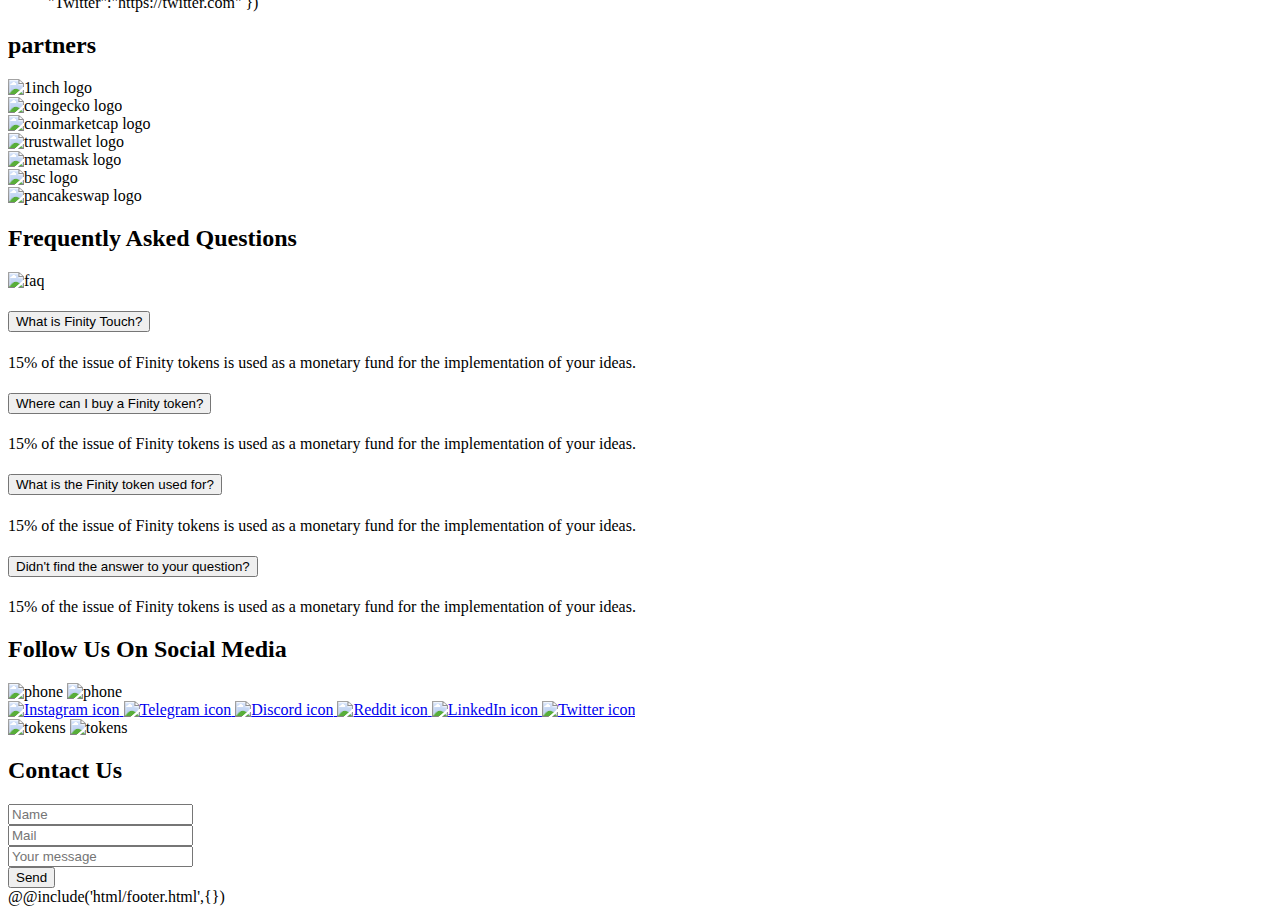
==== commit 37871415: "create all site" ====
--- a/src/index.html
+++ b/src/index.html
@@ -4,13 +4,14 @@
 "title":"Mainpage"
 })
 
-<body class="container-fluid p-0">
+<body class="container-fluid p-0 main">
     @@include('html/header.html',{})
 
     <section class="hero container-fluid p-0">
         <div class="hero__wrap">
-            <div class="row">
-                <div class="hero__first-col col-lg-7 col-md-12 p-0 order-lg-1 order-md-2 order-sm-2 order-2">
+            <div class="d-flex" style="
+            flex-wrap: wrap;">
+                <div class=" hero__first-col p-0 col-lg-7 col-md-12 order-lg-1 order-md-2 order-sm-2 order-2">
                     <h1 class="hero__title">Finity Touch</h1>
                     <div class="pe-4 hero__text-wrap">
                         <p class="hero__text">
@@ -91,11 +92,11 @@
         <div class="works__wrap">
             <h2 class="section__title visibility-hidden">works</h2>
 
-            <ul class="works__list p-0">
+            <ul class="works__list p-0 m-0">
                 <li class="row works__item">
                     <img class="spots__img" src="@img/spots/works-spot-1.png" alt="spot">
                     <div class="image-wrap col-lg col-md-12 d-flex justify-content-center p-0">
-                        <img class="works__image" src="@img/fund.png" alt="fund">
+                        <img class="works__image" src="@img/fund2m.png" alt="fund">
                     </div>
                     <div class="col p-0 works__second-wrap">
                         <div class="works__second-col">
@@ -125,7 +126,7 @@
                     <img class="spots__img" src="@img/spots/works-spot-2.png" alt="spot">
                     <div class="works__second-wrap col p-0 order-2 ordwr-xl-1 order-lg-1 order-md-2 order-sm-2">
                         <div class="works__second-col">
-                            <h3 class="works__caption">Play<span class="blue">games</span> of the <span
+                            <h3 class="works__caption">Play <span class="blue">games</span> of the <span
                                     class="blue">Future</h3>
                             <p class="works__text">We strive to create a broad and integrated ecosystem of gaming
                                 enthusiasts and passionate developers. We focus on games using blockchain technology.
@@ -150,7 +151,7 @@
                 <li class="row works__item">
                     <img class="spots__img" src="@img/spots/works-spot-3.png" alt="spot">
                     <div class="image-wrap col-lg col-md-12 d-flex justify-content-center p-0">
-                        <img class="works__image" src="@img/market.png" alt="market">
+                        <img class="works__image" src="@img/market2m.png" alt="market">
                     </div>
                     <div class="col p-0 works__second-wrap">
                         <div class="works__second-col">
@@ -182,29 +183,20 @@
         <div class="team__wrap">
             <h2 class="section__title">Our Team</h2>
 
-            <div class="swiper team__slider">
+            <div class="team__carusel">
                 <ul class="team__list swiper-wrapper">
-
 
                     <li class="team__item worker swiper-slide">
                         <img class="worker__img" src="@img/team/worker 2.jpg" alt="worker">
                         <h4 class="worker__name">Tigran Chobanian</h4>
                         <p class="worker__position">Founder & CFO</p>
 
-                        <ul class="socials">
-                            <li class="socials__item">
-                                <img src="@img/socials/LinkedIn.svg" alt="LinkedIn icon">
-                            </li>
-                            <li class="socials__item">
-                                <img src="@img/socials/Instagram.svg" alt="Instagram icon">
-                            </li>
-                            <li class="socials__item">
-                                <img src="@img/socials/Telegram.svg" alt="Telegram icon">
-                            </li>
-                            <li class="socials__item">
-                                <img src="@img/socials/Twitter.svg" alt="Twitter icon">
-                            </li>
-                        </ul>
+                        @@include('html/socialsLinks.html',{
+                        "Instagram":"https://www.instagram.com",
+                        "LinkedIn":"https://www.linkedin.com",
+                        "Telegram":"https://web.telegram.org/z/",
+                        "Twitter":"https://twitter.com"
+                        })
                     </li>
 
                     <li class="team__item worker swiper-slide">
@@ -212,20 +204,12 @@
                         <h4 class="worker__name">Daniel Aushev</h4>
                         <p class="worker__position">Co-Founder and CMO</p>
 
-                        <ul class="socials">
-                            <li class="socials__item">
-                                <img src="@img/socials/LinkedIn.svg" alt="LinkedIn icon">
-                            </li>
-                            <li class="socials__item">
-                                <img src="@img/socials/Instagram.svg" alt="Instagram icon">
-                            </li>
-                            <li class="socials__item">
-                                <img src="@img/socials/Telegram.svg" alt="Telegram icon">
-                            </li>
-                            <li class="socials__item">
-                                <img src="@img/socials/Twitter.svg" alt="Twitter icon">
-                            </li>
-                        </ul>
+                        @@include('html/socialsLinks.html',{
+                        "Instagram":"https://www.instagram.com",
+                        "LinkedIn":"https://www.linkedin.com",
+                        "Telegram":"https://web.telegram.org/z/",
+                        "Twitter":"https://twitter.com"
+                        })
                     </li>
 
                     <li class="team__item worker swiper-slide">
@@ -233,20 +217,12 @@
                         <h4 class="worker__name">Erik Anastasian</h4>
                         <p class="worker__position">Co-Founder Product Manager</p>
 
-                        <ul class="socials">
-                            <li class="socials__item">
-                                <img src="@img/socials/LinkedIn.svg" alt="LinkedIn icon">
-                            </li>
-                            <li class="socials__item">
-                                <img src="@img/socials/Instagram.svg" alt="Instagram icon">
-                            </li>
-                            <li class="socials__item">
-                                <img src="@img/socials/Telegram.svg" alt="Telegram icon">
-                            </li>
-                            <li class="socials__item">
-                                <img src="@img/socials/Twitter.svg" alt="Twitter icon">
-                            </li>
-                        </ul>
+                        @@include('html/socialsLinks.html',{
+                        "Instagram":"https://www.instagram.com",
+                        "LinkedIn":"https://www.linkedin.com",
+                        "Telegram":"https://web.telegram.org/z/",
+                        "Twitter":"https://twitter.com"
+                        })
                     </li>
 
                     <li class="team__item worker swiper-slide">
@@ -254,20 +230,12 @@
                         <h4 class="worker__name">Daniel Hrinberh</h4>
                         <p class="worker__position">Co-Founder & CEO</p>
 
-                        <ul class="socials">
-                            <li class="socials__item">
-                                <img src="@img/socials/LinkedIn.svg" alt="LinkedIn icon">
-                            </li>
-                            <li class="socials__item">
-                                <img src="@img/socials/Instagram.svg" alt="Instagram icon">
-                            </li>
-                            <li class="socials__item">
-                                <img src="@img/socials/Telegram.svg" alt="Telegram icon">
-                            </li>
-                            <li class="socials__item">
-                                <img src="@img/socials/Twitter.svg" alt="Twitter icon">
-                            </li>
-                        </ul>
+                        @@include('html/socialsLinks.html',{
+                        "Instagram":"https://www.instagram.com",
+                        "LinkedIn":"https://www.linkedin.com",
+                        "Telegram":"https://web.telegram.org/z/",
+                        "Twitter":"https://twitter.com"
+                        })
                     </li>
 
                     <li class="team__item worker swiper-slide">
@@ -275,20 +243,12 @@
                         <h4 class="worker__name">Karen Shehunts</h4>
                         <p class="worker__position">Strategic Advisor</p>
 
-                        <ul class="socials">
-                            <li class="socials__item">
-                                <img src="@img/socials/LinkedIn.svg" alt="LinkedIn icon">
-                            </li>
-                            <li class="socials__item">
-                                <img src="@img/socials/Instagram.svg" alt="Instagram icon">
-                            </li>
-                            <li class="socials__item">
-                                <img src="@img/socials/Telegram.svg" alt="Telegram icon">
-                            </li>
-                            <li class="socials__item">
-                                <img src="@img/socials/Twitter.svg" alt="Twitter icon">
-                            </li>
-                        </ul>
+                        @@include('html/socialsLinks.html',{
+                        "Instagram":"https://www.instagram.com",
+                        "LinkedIn":"https://www.linkedin.com",
+                        "Telegram":"https://web.telegram.org/z/",
+                        "Twitter":"https://twitter.com"
+                        })
                     </li>
 
                     <li class="team__item worker swiper-slide">
@@ -296,20 +256,12 @@
                         <h4 class="worker__name">Tihon Belenkiy</h4>
                         <p class="worker__position">UI/UX Designer</p>
 
-                        <ul class="socials">
-                            <li class="socials__item">
-                                <img src="@img/socials/LinkedIn.svg" alt="LinkedIn icon">
-                            </li>
-                            <li class="socials__item">
-                                <img src="@img/socials/Instagram.svg" alt="Instagram icon">
-                            </li>
-                            <li class="socials__item">
-                                <img src="@img/socials/Telegram.svg" alt="Telegram icon">
-                            </li>
-                            <li class="socials__item">
-                                <img src="@img/socials/Twitter.svg" alt="Twitter icon">
-                            </li>
-                        </ul>
+                        @@include('html/socialsLinks.html',{
+                        "Instagram":"https://www.instagram.com",
+                        "LinkedIn":"https://www.linkedin.com",
+                        "Telegram":"https://web.telegram.org/z/",
+                        "Twitter":"https://twitter.com"
+                        })
                     </li>
 
                     <li class="team__item worker swiper-slide">
@@ -317,20 +269,12 @@
                         <h4 class="worker__name">Vladimir Kucher</h4>
                         <p class="worker__position">Back-End Developer</p>
 
-                        <ul class="socials">
-                            <li class="socials__item">
-                                <img src="@img/socials/LinkedIn.svg" alt="LinkedIn icon">
-                            </li>
-                            <li class="socials__item">
-                                <img src="@img/socials/Instagram.svg" alt="Instagram icon">
-                            </li>
-                            <li class="socials__item">
-                                <img src="@img/socials/Telegram.svg" alt="Telegram icon">
-                            </li>
-                            <li class="socials__item">
-                                <img src="@img/socials/Twitter.svg" alt="Twitter icon">
-                            </li>
-                        </ul>
+                        @@include('html/socialsLinks.html',{
+                        "Instagram":"https://www.instagram.com",
+                        "LinkedIn":"https://www.linkedin.com",
+                        "Telegram":"https://web.telegram.org/z/",
+                        "Twitter":"https://twitter.com"
+                        })
                     </li>
 
                     <li class="team__item worker swiper-slide">
@@ -338,205 +282,346 @@
                         <h4 class="worker__name">Artem Prokopchuk</h4>
                         <p class="worker__position">3D Artist</p>
 
-                        <ul class="socials">
-                            <li class="socials__item">
-                                <img src="@img/socials/LinkedIn.svg" alt="LinkedIn icon">
+                        @@include('html/socialsLinks.html',{
+                        "Instagram":"https://www.instagram.com",
+                        "LinkedIn":"https://www.linkedin.com",
+                        "Telegram":"https://web.telegram.org/z/",
+                        "Twitter":"https://twitter.com"
+                        })
+                    </li>
+                </ul>
+                <div class="collapse team__carusel_row" id="collapseExample">
+                    <div class="team__carusel">
+                        <ul class="team__list swiper-wrapper">
+
+                            <li class="team__item worker swiper-slide">
+                                <img class="worker__img" src="@img/team/worker 2.jpg" alt="worker">
+                                <h4 class="worker__name">Tigran Chobanian</h4>
+                                <p class="worker__position">Founder & CFO</p>
+
+                                @@include('html/socialsLinks.html',{
+                                "Instagram":"https://www.instagram.com",
+                                "LinkedIn":"https://www.linkedin.com",
+                                "Telegram":"https://web.telegram.org/z/",
+                                "Twitter":"https://twitter.com"
+                                })
                             </li>
-                            <li class="socials__item">
-                                <img src="@img/socials/Instagram.svg" alt="Instagram icon">
+
+                            <li class="team__item worker swiper-slide">
+                                <img class="worker__img" src="@img/team/worker 1.jpg" alt="worker">
+                                <h4 class="worker__name">Daniel Aushev</h4>
+                                <p class="worker__position">Co-Founder and CMO</p>
+
+                                @@include('html/socialsLinks.html',{
+                                "Instagram":"https://www.instagram.com",
+                                "LinkedIn":"https://www.linkedin.com",
+                                "Telegram":"https://web.telegram.org/z/",
+                                "Twitter":"https://twitter.com"
+                                })
                             </li>
-                            <li class="socials__item">
-                                <img src="@img/socials/Telegram.svg" alt="Telegram icon">
+
+                            <li class="team__item worker swiper-slide">
+                                <img class="worker__img" src="@img/team/worker 7.jpg" alt="worker">
+                                <h4 class="worker__name">Erik Anastasian</h4>
+                                <p class="worker__position">Co-Founder Product Manager</p>
+
+                                @@include('html/socialsLinks.html',{
+                                "Instagram":"https://www.instagram.com",
+                                "LinkedIn":"https://www.linkedin.com",
+                                "Telegram":"https://web.telegram.org/z/",
+                                "Twitter":"https://twitter.com"
+                                })
                             </li>
-                            <li class="socials__item">
-                                <img src="@img/socials/Twitter.svg" alt="Twitter icon">
+
+                            <li class="team__item worker swiper-slide">
+                                <img class="worker__img" src="@img/team/worker 8.jpg" alt="worker">
+                                <h4 class="worker__name">Daniel Hrinberh</h4>
+                                <p class="worker__position">Co-Founder & CEO</p>
+
+                                @@include('html/socialsLinks.html',{
+                                "Instagram":"https://www.instagram.com",
+                                "LinkedIn":"https://www.linkedin.com",
+                                "Telegram":"https://web.telegram.org/z/",
+                                "Twitter":"https://twitter.com"
+                                })
+                            </li>
+
+                            <li class="team__item worker swiper-slide">
+                                <img class="worker__img" src="@img/team/worker 6.jpg" alt="worker">
+                                <h4 class="worker__name">Karen Shehunts</h4>
+                                <p class="worker__position">Strategic Advisor</p>
+
+                                @@include('html/socialsLinks.html',{
+                                "Instagram":"https://www.instagram.com",
+                                "LinkedIn":"https://www.linkedin.com",
+                                "Telegram":"https://web.telegram.org/z/",
+                                "Twitter":"https://twitter.com"
+                                })
+                            </li>
+
+                            <li class="team__item worker swiper-slide">
+                                <img class="worker__img" src="@img/team/worker 5.jpg" alt="worker">
+                                <h4 class="worker__name">Tihon Belenkiy</h4>
+                                <p class="worker__position">UI/UX Designer</p>
+
+                                @@include('html/socialsLinks.html',{
+                                "Instagram":"https://www.instagram.com",
+                                "LinkedIn":"https://www.linkedin.com",
+                                "Telegram":"https://web.telegram.org/z/",
+                                "Twitter":"https://twitter.com"
+                                })
+                            </li>
+
+                            <li class="team__item worker swiper-slide">
+                                <img class="worker__img" src="@img/team/worker 4.jpg" alt="worker">
+                                <h4 class="worker__name">Vladimir Kucher</h4>
+                                <p class="worker__position">Back-End Developer</p>
+
+                                @@include('html/socialsLinks.html',{
+                                "Instagram":"https://www.instagram.com",
+                                "LinkedIn":"https://www.linkedin.com",
+                                "Telegram":"https://web.telegram.org/z/",
+                                "Twitter":"https://twitter.com"
+                                })
+                            </li>
+
+                            <li class="team__item worker swiper-slide">
+                                <img class="worker__img" src="@img/team/worker 3.jpg" alt="worker">
+                                <h4 class="worker__name">Artem Prokopchuk</h4>
+                                <p class="worker__position">3D Artist</p>
+
+                                @@include('html/socialsLinks.html',{
+                                "Instagram":"https://www.instagram.com",
+                                "LinkedIn":"https://www.linkedin.com",
+                                "Telegram":"https://web.telegram.org/z/",
+                                "Twitter":"https://twitter.com"
+                                })
                             </li>
                         </ul>
-                    </li>
-
-
-                    <!-- 
-                        <div class="collapse" id="collapseExample">
-                        <li class="team__item worker swiper-slide">
-                            <img class="worker__img" src="@img/team/worker 2.jpg" alt="worker">
-                            <h4 class="worker__name">Tigran Chobanian</h4>
-                            <p class="worker__position">Founder & CFO</p>
-
-                            <ul class="socials">
-                                <li class="socials__item">
-                                    <img src="@img/socials/LinkedIn.svg" alt="LinkedIn icon">
-                                </li>
-                                <li class="socials__item">
-                                    <img src="@img/socials/Instagram.svg" alt="Instagram icon">
-                                </li>
-                                <li class="socials__item">
-                                    <img src="@img/socials/Telegram.svg" alt="Telegram icon">
-                                </li>
-                                <li class="socials__item">
-                                    <img src="@img/socials/Twitter.svg" alt="Twitter icon">
-                                </li>
-                            </ul>
-                        </li>
-
-                        <li class="team__item worker swiper-slide">
-                            <img class="worker__img" src="@img/team/worker 1.jpg" alt="worker">
-                            <h4 class="worker__name">Daniel Aushev</h4>
-                            <p class="worker__position">Co-Founder and CMO</p>
-
-                            <ul class="socials">
-                                <li class="socials__item">
-                                    <img src="@img/socials/LinkedIn.svg" alt="LinkedIn icon">
-                                </li>
-                                <li class="socials__item">
-                                    <img src="@img/socials/Instagram.svg" alt="Instagram icon">
-                                </li>
-                                <li class="socials__item">
-                                    <img src="@img/socials/Telegram.svg" alt="Telegram icon">
-                                </li>
-                                <li class="socials__item">
-                                    <img src="@img/socials/Twitter.svg" alt="Twitter icon">
-                                </li>
-                            </ul>
-                        </li>
-
-                        <li class="team__item worker swiper-slide">
-                            <img class="worker__img" src="@img/team/worker 7.jpg" alt="worker">
-                            <h4 class="worker__name">Erik Anastasian</h4>
-                            <p class="worker__position">Co-Founder Product Manager</p>
-
-                            <ul class="socials">
-                                <li class="socials__item">
-                                    <img src="@img/socials/LinkedIn.svg" alt="LinkedIn icon">
-                                </li>
-                                <li class="socials__item">
-                                    <img src="@img/socials/Instagram.svg" alt="Instagram icon">
-                                </li>
-                                <li class="socials__item">
-                                    <img src="@img/socials/Telegram.svg" alt="Telegram icon">
-                                </li>
-                                <li class="socials__item">
-                                    <img src="@img/socials/Twitter.svg" alt="Twitter icon">
-                                </li>
-                            </ul>
-                        </li>
-
-                        <li class="team__item worker swiper-slide">
-                            <img class="worker__img" src="@img/team/worker 8.jpg" alt="worker">
-                            <h4 class="worker__name">Daniel Hrinberh</h4>
-                            <p class="worker__position">Co-Founder & CEO</p>
-
-                            <ul class="socials">
-                                <li class="socials__item">
-                                    <img src="@img/socials/LinkedIn.svg" alt="LinkedIn icon">
-                                </li>
-                                <li class="socials__item">
-                                    <img src="@img/socials/Instagram.svg" alt="Instagram icon">
-                                </li>
-                                <li class="socials__item">
-                                    <img src="@img/socials/Telegram.svg" alt="Telegram icon">
-                                </li>
-                                <li class="socials__item">
-                                    <img src="@img/socials/Twitter.svg" alt="Twitter icon">
-                                </li>
-                            </ul>
-                        </li>
-
-                        <li class="team__item worker swiper-slide">
-                            <img class="worker__img" src="@img/team/worker 6.jpg" alt="worker">
-                            <h4 class="worker__name">Karen Shehunts</h4>
-                            <p class="worker__position">Strategic Advisor</p>
-
-                            <ul class="socials">
-                                <li class="socials__item">
-                                    <img src="@img/socials/LinkedIn.svg" alt="LinkedIn icon">
-                                </li>
-                                <li class="socials__item">
-                                    <img src="@img/socials/Instagram.svg" alt="Instagram icon">
-                                </li>
-                                <li class="socials__item">
-                                    <img src="@img/socials/Telegram.svg" alt="Telegram icon">
-                                </li>
-                                <li class="socials__item">
-                                    <img src="@img/socials/Twitter.svg" alt="Twitter icon">
-                                </li>
-                            </ul>
-                        </li>
-
-                        <li class="team__item worker swiper-slide">
-                            <img class="worker__img" src="@img/team/worker 5.jpg" alt="worker">
-                            <h4 class="worker__name">Tihon Belenkiy</h4>
-                            <p class="worker__position">UI/UX Designer</p>
-
-                            <ul class="socials">
-                                <li class="socials__item">
-                                    <img src="@img/socials/LinkedIn.svg" alt="LinkedIn icon">
-                                </li>
-                                <li class="socials__item">
-                                    <img src="@img/socials/Instagram.svg" alt="Instagram icon">
-                                </li>
-                                <li class="socials__item">
-                                    <img src="@img/socials/Telegram.svg" alt="Telegram icon">
-                                </li>
-                                <li class="socials__item">
-                                    <img src="@img/socials/Twitter.svg" alt="Twitter icon">
-                                </li>
-                            </ul>
-                        </li>
-
-                        <li class="team__item worker swiper-slide">
-                            <img class="worker__img" src="@img/team/worker 4.jpg" alt="worker">
-                            <h4 class="worker__name">Vladimir Kucher</h4>
-                            <p class="worker__position">Back-End Developer</p>
-
-                            <ul class="socials">
-                                <li class="socials__item">
-                                    <img src="@img/socials/LinkedIn.svg" alt="LinkedIn icon">
-                                </li>
-                                <li class="socials__item">
-                                    <img src="@img/socials/Instagram.svg" alt="Instagram icon">
-                                </li>
-                                <li class="socials__item">
-                                    <img src="@img/socials/Telegram.svg" alt="Telegram icon">
-                                </li>
-                                <li class="socials__item">
-                                    <img src="@img/socials/Twitter.svg" alt="Twitter icon">
-                                </li>
-                            </ul>
-                        </li>
-
-                        <li class="team__item worker swiper-slide">
-                            <img class="worker__img" src="@img/team/worker 3.jpg" alt="worker">
-                            <h4 class="worker__name">Artem Prokopchuk</h4>
-                            <p class="worker__position">3D Artist</p>
-
-                            <ul class="socials">
-                                <li class="socials__item">
-                                    <img src="@img/socials/LinkedIn.svg" alt="LinkedIn icon">
-                                </li>
-                                <li class="socials__item">
-                                    <img src="@img/socials/Instagram.svg" alt="Instagram icon">
-                                </li>
-                                <li class="socials__item">
-                                    <img src="@img/socials/Telegram.svg" alt="Telegram icon">
-                                </li>
-                                <li class="socials__item">
-                                    <img src="@img/socials/Twitter.svg" alt="Twitter icon">
-                                </li>
-                            </ul>
-                        </li>
-                    </div>
-                     -->
-                </ul>
-
+                    </div>
+                </div>
             </div>
-            <div class="swiper-button-next"></div>
-            <div class="swiper-button-prev"></div>
             <div class="d-flex more__wrap">
                 <button class="more__button" data-toggle="collapse" data-target="#collapseExample" aria-expanded="false"
                     aria-controls="collapseExample">More <img class="more__img" src="@img/arrows/downarrow2.svg"
                         alt="downarrow"></button>
             </div>
 
+            <div class="swiper team__slider_wrap">
+                <div class="swiper team__slider">
+                    <ul class="team__list swiper-wrapper">
+                        <li class="team__item worker swiper-slide">
+                            <img class="worker__img" src="@img/team/worker 2.jpg" alt="worker">
+                            <h4 class="worker__name">Tigran Chobanian</h4>
+                            <p class="worker__position">Founder & CFO</p>
+
+                            @@include('html/socialsLinks.html',{
+                            "Instagram":"https://www.instagram.com",
+                            "LinkedIn":"https://www.linkedin.com",
+                            "Telegram":"https://web.telegram.org/z/",
+                            "Twitter":"https://twitter.com"
+                            })
+                        </li>
+
+                        <li class="team__item worker swiper-slide">
+                            <img class="worker__img" src="@img/team/worker 1.jpg" alt="worker">
+                            <h4 class="worker__name">Daniel Aushev</h4>
+                            <p class="worker__position">Co-Founder and CMO</p>
+
+                            @@include('html/socialsLinks.html',{
+                            "Instagram":"https://www.instagram.com",
+                            "LinkedIn":"https://www.linkedin.com",
+                            "Telegram":"https://web.telegram.org/z/",
+                            "Twitter":"https://twitter.com"
+                            })
+                        </li>
+
+                        <li class="team__item worker swiper-slide">
+                            <img class="worker__img" src="@img/team/worker 7.jpg" alt="worker">
+                            <h4 class="worker__name">Erik Anastasian</h4>
+                            <p class="worker__position">Co-Founder Product Manager</p>
+
+                            @@include('html/socialsLinks.html',{
+                            "Instagram":"https://www.instagram.com",
+                            "LinkedIn":"https://www.linkedin.com",
+                            "Telegram":"https://web.telegram.org/z/",
+                            "Twitter":"https://twitter.com"
+                            })
+                        </li>
+
+                        <li class="team__item worker swiper-slide">
+                            <img class="worker__img" src="@img/team/worker 8.jpg" alt="worker">
+                            <h4 class="worker__name">Daniel Hrinberh</h4>
+                            <p class="worker__position">Co-Founder & CEO</p>
+
+                            @@include('html/socialsLinks.html',{
+                            "Instagram":"https://www.instagram.com",
+                            "LinkedIn":"https://www.linkedin.com",
+                            "Telegram":"https://web.telegram.org/z/",
+                            "Twitter":"https://twitter.com"
+                            })
+                        </li>
+
+                        <li class="team__item worker swiper-slide">
+                            <img class="worker__img" src="@img/team/worker 6.jpg" alt="worker">
+                            <h4 class="worker__name">Karen Shehunts</h4>
+                            <p class="worker__position">Strategic Advisor</p>
+
+                            @@include('html/socialsLinks.html',{
+                            "Instagram":"https://www.instagram.com",
+                            "LinkedIn":"https://www.linkedin.com",
+                            "Telegram":"https://web.telegram.org/z/",
+                            "Twitter":"https://twitter.com"
+                            })
+                        </li>
+
+                        <li class="team__item worker swiper-slide">
+                            <img class="worker__img" src="@img/team/worker 5.jpg" alt="worker">
+                            <h4 class="worker__name">Tihon Belenkiy</h4>
+                            <p class="worker__position">UI/UX Designer</p>
+
+                            @@include('html/socialsLinks.html',{
+                            "Instagram":"https://www.instagram.com",
+                            "LinkedIn":"https://www.linkedin.com",
+                            "Telegram":"https://web.telegram.org/z/",
+                            "Twitter":"https://twitter.com"
+                            })
+                        </li>
+
+                        <li class="team__item worker swiper-slide">
+                            <img class="worker__img" src="@img/team/worker 4.jpg" alt="worker">
+                            <h4 class="worker__name">Vladimir Kucher</h4>
+                            <p class="worker__position">Back-End Developer</p>
+
+                            @@include('html/socialsLinks.html',{
+                            "Instagram":"https://www.instagram.com",
+                            "LinkedIn":"https://www.linkedin.com",
+                            "Telegram":"https://web.telegram.org/z/",
+                            "Twitter":"https://twitter.com"
+                            })
+                        </li>
+
+                        <li class="team__item worker swiper-slide">
+                            <img class="worker__img" src="@img/team/worker 3.jpg" alt="worker">
+                            <h4 class="worker__name">Artem Prokopchuk</h4>
+                            <p class="worker__position">3D Artist</p>
+
+                            @@include('html/socialsLinks.html',{
+                            "Instagram":"https://www.instagram.com",
+                            "LinkedIn":"https://www.linkedin.com",
+                            "Telegram":"https://web.telegram.org/z/",
+                            "Twitter":"https://twitter.com"
+                            })
+                        </li>
+
+                        <li class="team__item worker swiper-slide">
+                            <img class="worker__img" src="@img/team/worker 2.jpg" alt="worker">
+                            <h4 class="worker__name">Tigran Chobanian</h4>
+                            <p class="worker__position">Founder & CFO</p>
+
+                            @@include('html/socialsLinks.html',{
+                            "Instagram":"https://www.instagram.com",
+                            "LinkedIn":"https://www.linkedin.com",
+                            "Telegram":"https://web.telegram.org/z/",
+                            "Twitter":"https://twitter.com"
+                            })
+                        </li>
+
+                        <li class="team__item worker swiper-slide">
+                            <img class="worker__img" src="@img/team/worker 1.jpg" alt="worker">
+                            <h4 class="worker__name">Daniel Aushev</h4>
+                            <p class="worker__position">Co-Founder and CMO</p>
+
+                            @@include('html/socialsLinks.html',{
+                            "Instagram":"https://www.instagram.com",
+                            "LinkedIn":"https://www.linkedin.com",
+                            "Telegram":"https://web.telegram.org/z/",
+                            "Twitter":"https://twitter.com"
+                            })
+                        </li>
+
+                        <li class="team__item worker swiper-slide">
+                            <img class="worker__img" src="@img/team/worker 7.jpg" alt="worker">
+                            <h4 class="worker__name">Erik Anastasian</h4>
+                            <p class="worker__position">Co-Founder Product Manager</p>
+
+                            @@include('html/socialsLinks.html',{
+                            "Instagram":"https://www.instagram.com",
+                            "LinkedIn":"https://www.linkedin.com",
+                            "Telegram":"https://web.telegram.org/z/",
+                            "Twitter":"https://twitter.com"
+                            })
+                        </li>
+
+                        <li class="team__item worker swiper-slide">
+                            <img class="worker__img" src="@img/team/worker 8.jpg" alt="worker">
+                            <h4 class="worker__name">Daniel Hrinberh</h4>
+                            <p class="worker__position">Co-Founder & CEO</p>
+
+                            @@include('html/socialsLinks.html',{
+                            "Instagram":"https://www.instagram.com",
+                            "LinkedIn":"https://www.linkedin.com",
+                            "Telegram":"https://web.telegram.org/z/",
+                            "Twitter":"https://twitter.com"
+                            })
+                        </li>
+
+                        <li class="team__item worker swiper-slide">
+                            <img class="worker__img" src="@img/team/worker 6.jpg" alt="worker">
+                            <h4 class="worker__name">Karen Shehunts</h4>
+                            <p class="worker__position">Strategic Advisor</p>
+
+                            @@include('html/socialsLinks.html',{
+                            "Instagram":"https://www.instagram.com",
+                            "LinkedIn":"https://www.linkedin.com",
+                            "Telegram":"https://web.telegram.org/z/",
+                            "Twitter":"https://twitter.com"
+                            })
+                        </li>
+
+                        <li class="team__item worker swiper-slide">
+                            <img class="worker__img" src="@img/team/worker 5.jpg" alt="worker">
+                            <h4 class="worker__name">Tihon Belenkiy</h4>
+                            <p class="worker__position">UI/UX Designer</p>
+
+                            @@include('html/socialsLinks.html',{
+                            "Instagram":"https://www.instagram.com",
+                            "LinkedIn":"https://www.linkedin.com",
+                            "Telegram":"https://web.telegram.org/z/",
+                            "Twitter":"https://twitter.com"
+                            })
+                        </li>
+
+                        <li class="team__item worker swiper-slide">
+                            <img class="worker__img" src="@img/team/worker 4.jpg" alt="worker">
+                            <h4 class="worker__name">Vladimir Kucher</h4>
+                            <p class="worker__position">Back-End Developer</p>
+                            @@include('html/socialsLinks.html',{
+                            "Instagram":"https://www.instagram.com",
+                            "LinkedIn":"https://www.linkedin.com",
+                            "Telegram":"https://web.telegram.org/z/",
+                            "Twitter":"https://twitter.com"
+                            })
+                        </li>
+
+                        <li class="team__item worker swiper-slide">
+                            <img class="worker__img" src="@img/team/worker 3.jpg" alt="worker">
+                            <h4 class="worker__name">Artem Prokopchuk</h4>
+                            <p class="worker__position">3D Artist</p>
+
+                            @@include('html/socialsLinks.html',{
+                            "Instagram":"https://www.instagram.com",
+                            "LinkedIn":"https://www.linkedin.com",
+                            "Telegram":"https://web.telegram.org/z/",
+                            "Twitter":"https://twitter.com"
+                            })
+                        </li>
+
+                    </ul>
+                </div>
+                <div class="swiper-button-next"></div>
+                <div class="swiper-button-prev"></div>
+            </div>
         </div>
     </section>
 
@@ -576,8 +661,8 @@
     <section class="faq container-fluid p-0">
         <div class="faq__wrap">
 
-            <div class="row container-fluid p-0 m-0">
-                <div class="col-xl p-0 col-lg-12 text-center">
+            <div class="row container-fluid p-0 m-0 faq__container">
+                <div class="col-xl p-0 col-lg-12 faq__first-col">
                     <h2 class="section__title m-0">Frequently Asked Questions</h2>
                     <img class="faq__img" src="@img/FAQ.png" alt="faq">
                 </div>
@@ -654,7 +739,7 @@
             <h2 class="section__title">Follow Us On Social Media</h2>
 
             <div class="socials justify-content-center">
-                <div style="position: relative; left: 54px;"> <!--  style="position: relative;" -->
+                <div> <!--  style="position: relative;" -->
                     <img class="socials__base" src="@img/socials/base.png" alt="phone">
                     <img class="socials__mask mask" src="@img/socials/mask.png" alt="phone">
                     <div class="socials__list">
@@ -692,16 +777,17 @@
 
     <section class="contact container-fluid p-0">
         <div class="contact__wrap text-center">
-            <h2 class="section__title">Contact Us</h2>
+
             <img class="contact__image" src="@img/tokens.png" alt="tokens">
             <img class="contact__image_r" src="@img/tokens2.png" alt="tokens">
+            <h2 class="section__title">Contact Us</h2>
             <form class="contact__form">
                 <div class="form-group m-0">
                     <input type="text" class="form-control contact__control" id="exampleInputName" placeholder="Name">
                 </div>
                 <div class="form-group m-0">
                     <input type="email" class="form-control contact__control" id="exampleInputEmail"
-                        aria-describedby="emailHelp" placeholder="Email">
+                        aria-describedby="emailHelp" placeholder="Mail">
                 </div>
                 <div class="form-group m-0">
                     <input class="form-control contact__control" type="text" placeholder="Your message">
